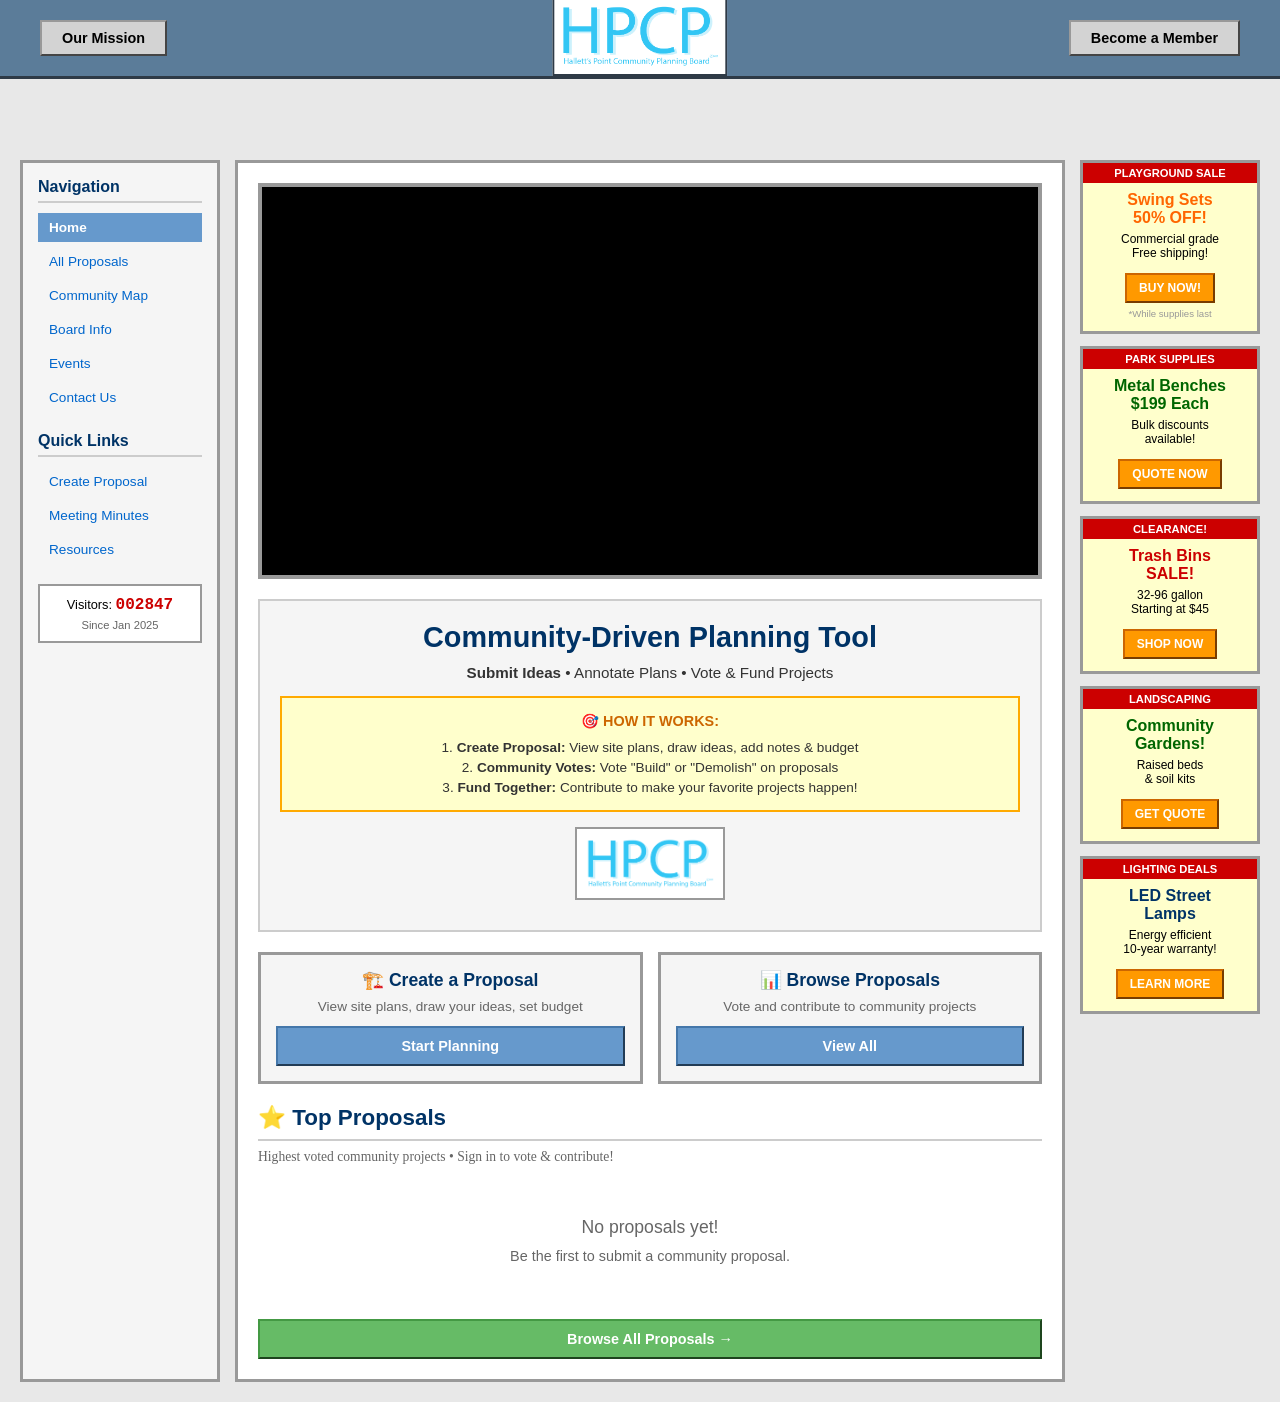
==== index.html @ b6b8f608 "11-30-25 Push" ====
<!DOCTYPE html>
<html lang="en">
<head>
    <meta charset="UTF-8">
    <meta name="viewport" content="width=device-width, initial-scale=1.0">
    <title>Hallet's Point Community Planning Tool</title>
    <link rel="stylesheet" href="styles.css">
    <style>
        /* Header styles - Early 2000s Forum Style */
        header {
            position: fixed;
            top: 0;
            left: 0;
            width: 100%;
            padding: 20px 40px;
            background: #5B7C99;
            display: flex;
            justify-content: space-between;
            align-items: center;
            z-index: 1000;
            border-bottom: 3px solid #2E3A46;
        }

        .logo-container {
            position: absolute;
            left: 50%;
            transform: translateX(-50%);
        }

        .logo-container img {
            height: 80px;
            border: 2px solid #2E3A46;
            background: white;
            padding: 5px;
        }

        .header-button {
            font-family: Verdana, Arial, sans-serif;
            font-size: 0.9rem;
            font-weight: bold;
            color: #000;
            background: #D3D3D3;
            border: 2px outset #999;
            padding: 8px 20px;
            cursor: pointer;
            transition: none;
        }

        .header-button:hover {
            background: #E8E8E8;
            border: 2px outset #AAA;
        }

        .header-button:active {
            border: 2px inset #999;
            background: #C0C0C0;
        }

        /* Main content area */
        main {
            padding-top: 140px;
            min-height: 100vh;
            background: #E8E8E8;
        }

        /* Video section */
        .video-section {
            position: relative;
            width: 100%;
            height: 100vh;
            margin-top: 120px;
            background: black;
            border: 3px solid #666;
        }

        .video-container {
            position: relative;
            width: 100%;
            height: 100vh;
            overflow: hidden;
        }

        .video-container video {
            position: absolute;
            top: 0;
            left: 0;
            width: 100%;
            height: 100%;
            object-fit: cover;
        }

        /* Menu boxes - Forum Style */
        .menu-container {
            display: flex;
            justify-content: center;
            align-items: center;
            gap: 40px;
            min-height: 100vh;
            padding: 80px 50px;
            background: #E8E8E8;
        }

        .menu-box {
            width: 450px;
            height: 400px;
            border: 3px solid #666;
            background: #F5F5F5;
            display: flex;
            flex-direction: column;
            align-items: center;
            justify-content: center;
            font-family: Verdana, Arial, sans-serif;
            font-size: 1.8rem;
            font-weight: bold;
            color: #003366;
            cursor: pointer;
            transition: none;
            text-align: center;
            padding: 40px;
            gap: 15px;
        }

        .menu-box-icon {
            width: 100px;
            height: 100px;
            margin-bottom: 10px;
            object-fit: contain;
            border: 2px solid #999;
            padding: 5px;
            background: white;
        }

        .menu-box-label {
            font-size: 1.1rem;
            font-weight: normal;
            margin-bottom: 5px;
            color: #666;
        }

        .menu-box:hover {
            background: #FFFFCC;
            border-color: #333;
        }

        .menu-box:active {
            background: #FFFF99;
            border: 3px inset #666;
        }

        /* Aerial image page */
        #aerial-page {
            position: fixed;
            top: 0;
            left: 0;
            width: 100%;
            height: 100%;
            background-image: url('aerial-imagery/site-aerial.jpg');
            background-size: cover;
            background-position: center;
            background-repeat: no-repeat;
            opacity: 1;
            display: none;
            z-index: 999;
        }

        #aerial-page.active {
            display: block;
        }

        #aerial-text {
            position: fixed;
            top: 50%;
            left: 50%;
            transform: translate(-50%, -50%);
            font-family: 'Myriad Pro', Arial, sans-serif;
            font-size: 5rem;
            font-weight: bold;
            color: yellow;
            text-align: center;
            display: none;
            z-index: 1001;
            white-space: nowrap;
            -webkit-text-stroke: 3px red;
            text-stroke: 3px red;
            paint-order: stroke fill;
        }

        #aerial-text.active {
            display: block;
        }

        main.hidden {
            display: none;
        }

        header.hidden {
            display: none;
        }

        #aerial-logo {
            position: fixed;
            bottom: 30px;
            left: 30px;
            z-index: 1001;
            display: none;
        }

        #aerial-logo.active {
            display: block;
        }

        #aerial-logo img {
            height: 80px;
        }

        /* Cursor animation container */
        .cursor-animation-container {
            position: fixed;
            top: 20px;
            left: 20px;
            width: 400px;
            height: 300px;
            border: 3px solid #000;
            box-shadow: 0 4px 12px rgba(0,0,0,0.2);
            z-index: 1002;
            display: none;
        }

        .cursor-animation-container.active {
            display: block;
        }

        .yellow-dot-demo {
            position: absolute;
            width: 40px;
            height: 40px;
            background-color: #FFD700;
            border-radius: 50%;
            border: 3px solid #333;
            top: 100px;
            left: 125px;
            transition: transform 0.3s ease;
            animation: dotPulse 4s infinite;
        }

        @keyframes dotPulse {
            0%, 42% {
                transform: scale(1);
            }
            48%, 62% {
                transform: scale(1.4);
            }
            70%, 100% {
                transform: scale(1);
            }
        }

        .cursor-demo {
            position: absolute;
            width: 25px;
            height: 25px;
            pointer-events: none;
            animation: cursorMove 4s infinite cubic-bezier(0.4, 0, 0.6, 1);
            z-index: 10;
        }

        .cursor-demo svg {
            width: 100%;
            height: 100%;
            filter: drop-shadow(2px 2px 4px rgba(0,0,0,0.3));
        }

        @keyframes cursorMove {
            0% {
                top: 189px;
                right: 40px;
            }
            35% {
                top: 140px;
                right: 125px;
            }
            45% {
                top: 105px;
                right: 205px;
            }
            65% {
                top: 105px;
                right: 205px;
            }
            75% {
                top: 140px;
                right: 125px;
            }
            100% {
                top: 189px;
                right: 40px;
            }
        }

        .cursor-demo::before {
            content: '';
            position: absolute;
            width: 100%;
            height: 100%;
            background: radial-gradient(circle, rgba(0,0,0,0.2) 0%, transparent 70%);
            transform: scale(0.5);
            animation: pulse 0.5s infinite;
        }

        @keyframes pulse {
            0% {
                opacity: 1;
            }
            100% {
                opacity: 0;
                transform: scale(1.5);
            }
        }

        /* Slideshow Page Styles */
        #slideshow-page {
            position: fixed;
            top: 0;
            left: 0;
            width: 100%;
            height: 100%;
            background: #000;
            z-index: 9999;
            overflow: hidden;
        }

        #slideshow-container {
            width: 100%;
            height: 100%;
            display: flex;
            align-items: center;
            justify-content: center;
            overflow: hidden;
        }

        #slideshow-images {
            display: flex;
            transition: transform 0.5s cubic-bezier(0.4, 0, 0.2, 1);
            height: 100vh;
        }

        #slideshow-images img {
            width: 100vw;
            height: 100vh;
            object-fit: cover;
            flex-shrink: 0;
        }

        #slideshow-nav {
            position: fixed;
            bottom: 40px;
            left: 50%;
            transform: translateX(-50%);
            display: flex;
            align-items: center;
            gap: 20px;
            background: #D3D3D3;
            padding: 10px 25px;
            border: 3px solid #666;
            z-index: 10000;
        }

        #slideshow-nav button {
            background: #999;
            color: black;
            border: 2px outset #777;
            width: 45px;
            height: 35px;
            font-size: 18px;
            font-weight: bold;
            cursor: pointer;
            transition: none;
            display: flex;
            align-items: center;
            justify-content: center;
        }

        #slideshow-nav button:hover {
            background: #AAA;
        }

        #slideshow-nav button:active {
            border: 2px inset #777;
            background: #888;
        }

        #slide-counter {
            font-family: Verdana, Arial, sans-serif;
            font-size: 14px;
            font-weight: bold;
            color: #000;
            min-width: 80px;
            text-align: center;
            background: white;
            padding: 5px 10px;
            border: 1px solid #666;
        }

        /* Annotation Toolbar - Forum Style */
        #annotation-toolbar {
            position: fixed;
            bottom: 120px;
            left: 50%;
            transform: translateX(-50%);
            display: flex;
            align-items: center;
            gap: 10px;
            background: #D3D3D3;
            padding: 10px 20px;
            border: 3px solid #666;
            z-index: 10001;
        }

        .tool-button {
            background: #999;
            border: 2px outset #777;
            width: 40px;
            height: 35px;
            cursor: pointer;
            display: flex;
            align-items: center;
            justify-content: center;
            font-size: 18px;
            transition: none;
        }

        .tool-button:hover {
            background: #AAA;
        }

        .tool-button:active {
            border: 2px inset #777;
        }

        .tool-button.active {
            background: #FFFFCC;
            border: 2px inset #777;
        }

        .tool-options {
            display: none;
            align-items: center;
            gap: 8px;
            padding-left: 10px;
            border-left: 2px solid #666;
        }

        .tool-options.active {
            display: flex;
        }

        .color-picker {
            width: 30px;
            height: 30px;
            border: 2px solid #333;
            cursor: pointer;
        }

        .thickness-slider {
            width: 80px;
        }

        .clear-btn {
            background: #CC3333;
            color: white;
            border: 2px outset #AA2222;
            padding: 6px 12px;
            cursor: pointer;
            font-size: 12px;
            font-weight: bold;
            transition: none;
        }

        .clear-btn:hover {
            background: #DD4444;
        }

        .clear-btn:active {
            border: 2px inset #AA2222;
        }

        /* Canvas overlay for drawings */
        .canvas-overlay {
            position: absolute;
            top: 0;
            left: 0;
            width: 100vw;
            height: 100vh;
            pointer-events: none;
        }

        .canvas-overlay.drawing {
            pointer-events: auto;
        }

        /* Sticky notes - Forum Style */
        .sticky-note {
            position: absolute;
            width: 200px;
            min-height: 150px;
            background: #FFFFCC;
            padding: 12px;
            border: 3px solid #999;
            cursor: move;
            z-index: 10002;
            font-family: Verdana, Arial, sans-serif;
            font-size: 12px;
        }

        .sticky-note textarea {
            width: 100%;
            height: 100px;
            border: 1px solid #999;
            background: white;
            resize: none;
            font-family: inherit;
            font-size: inherit;
            outline: none;
            padding: 3px;
        }

        .sticky-delete {
            position: absolute;
            top: 3px;
            right: 3px;
            background: #CC3333;
            color: white;
            border: 1px outset #AA2222;
            width: 18px;
            height: 18px;
            cursor: pointer;
            font-size: 12px;
            font-weight: bold;
            line-height: 1;
        }

        .sticky-delete:active {
            border: 1px inset #AA2222;
        }

        /* Submission Page Styles - Forum Style */
        #submission-page {
            position: fixed;
            top: 0;
            left: 0;
            width: 100%;
            height: 100%;
            background: #E8E8E8;
            z-index: 9999;
            overflow-y: auto;
        }

        .submission-header {
            background: #5B7C99;
            padding: 20px 40px;
            border-bottom: 3px solid #2E3A46;
            position: sticky;
            top: 0;
            z-index: 100;
        }

        .submission-header h1 {
            font-family: Verdana, Arial, sans-serif;
            color: white;
            font-size: 2rem;
            margin: 0 0 8px 0;
        }

        .submission-header p {
            font-family: Verdana, Arial, sans-serif;
            color: #E8E8E8;
            font-size: 0.95rem;
            margin: 0 0 15px 0;
        }

        .submission-actions {
            display: flex;
            gap: 10px;
            align-items: center;
        }

        .submission-btn {
            font-family: Verdana, Arial, sans-serif;
            font-size: 0.9rem;
            font-weight: bold;
            padding: 8px 20px;
            cursor: pointer;
            transition: none;
            border: 2px outset;
        }

        .back-btn {
            background: #D3D3D3;
            color: #000;
            border-color: #999;
        }

        .back-btn:hover {
            background: #E8E8E8;
        }

        .back-btn:active {
            border: 2px inset #999;
        }

        .download-btn {
            background: #6699CC;
            color: white;
            border-color: #4477AA;
        }

        .download-btn:hover {
            background: #7799DD;
        }

        .download-btn:active {
            border: 2px inset #4477AA;
        }

        .submit-btn {
            background: #66BB66;
            color: white;
            border-color: #449944;
        }

        .submit-btn:hover {
            background: #77CC77;
        }

        .submit-btn:active {
            border: 2px inset #449944;
        }

        #submission-content {
            padding: 30px 40px;
        }

        #annotated-slides-grid {
            display: grid;
            grid-template-columns: repeat(auto-fill, minmax(400px, 1fr));
            gap: 20px;
        }

        .submission-slide-card {
            background: white;
            border: 3px solid #999;
            overflow: hidden;
            transition: none;
        }

        .submission-slide-card:hover {
            border-color: #666;
        }

        .submission-slide-image {
            width: 100%;
            height: auto;
            display: block;
            position: relative;
            border-bottom: 2px solid #CCC;
        }

        .submission-slide-info {
            padding: 12px 15px;
            font-family: Verdana, Arial, sans-serif;
        }

        .submission-slide-title {
            font-size: 1.1rem;
            font-weight: bold;
            color: #003366;
            margin: 0 0 8px 0;
        }

        .submission-slide-meta {
            font-size: 0.85rem;
            color: #666;
            display: flex;
            gap: 10px;
            align-items: center;
            margin-bottom: 12px;
        }

        .slide-comment-section {
            margin-top: 12px;
            padding-top: 12px;
            border-top: 2px solid #CCC;
        }

        .slide-comment-label {
            font-size: 0.85rem;
            font-weight: bold;
            color: #333;
            margin-bottom: 6px;
        }

        .slide-comment-textarea {
            width: 100%;
            min-height: 70px;
            padding: 6px;
            border: 2px solid #999;
            font-family: Verdana, Arial, sans-serif;
            font-size: 0.85rem;
            resize: vertical;
            transition: none;
        }

        .slide-comment-textarea:focus {
            outline: none;
            border-color: #666;
        }

        .submission-badge {
            display: inline-block;
            padding: 3px 8px;
            font-size: 0.75rem;
            font-weight: bold;
            border: 1px solid;
        }

        .badge-drawing {
            background: #CCE5FF;
            color: #003366;
            border-color: #6699CC;
        }

        .badge-notes {
            background: #FFFFCC;
            color: #666600;
            border-color: #CCCC99;
        }

        .empty-state {
            text-align: center;
            padding: 80px 20px;
            font-family: Verdana, Arial, sans-serif;
        }

        .empty-state h2 {
            color: #666;
            font-size: 1.6rem;
            margin-bottom: 12px;
        }

        .empty-state p {
            color: #999;
            font-size: 1rem;
        }

        /* Developer Portal Styles - Forum Style */
        #developer-page {
            position: fixed;
            top: 0;
            left: 0;
            width: 100%;
            height: 100%;
            background: #E8E8E8;
            z-index: 9999;
            overflow-y: auto;
            display: none;
        }

        .developer-header {
            background: #5B7C99;
            color: white;
            padding: 25px 40px;
            border-bottom: 3px solid #2E3A46;
        }

        .developer-header h1 {
            font-family: Verdana, Arial, sans-serif;
            font-size: 2.2rem;
            margin: 0 0 8px 0;
        }

        .developer-header p {
            font-family: Verdana, Arial, sans-serif;
            font-size: 1rem;
            margin: 0;
            color: #E8E8E8;
        }

        .developer-stats {
            display: flex;
            gap: 20px;
            margin-top: 15px;
        }

        .stat-box {
            background: white;
            padding: 12px 20px;
            border: 2px solid #2E3A46;
        }

        .stat-number {
            font-size: 1.6rem;
            font-weight: bold;
            color: #003366;
        }

        .stat-label {
            font-size: 0.8rem;
            color: #666;
        }

        #developer-content {
            padding: 30px 40px;
        }

        .developer-close-btn {
            position: fixed;
            top: 15px;
            right: 15px;
            background: #D3D3D3;
            color: #000;
            border: 2px outset #999;
            padding: 8px 20px;
            font-weight: bold;
            font-family: Verdana, Arial, sans-serif;
            font-size: 0.9rem;
            cursor: pointer;
            z-index: 10001;
            transition: none;
        }

        .developer-close-btn:hover {
            background: #E8E8E8;
        }

        .developer-close-btn:active {
            border: 2px inset #999;
        }

        .submissions-list {
            display: flex;
            flex-direction: column;
            gap: 20px;
        }

        .submission-item {
            background: white;
            border: 3px solid #999;
            padding: 20px;
        }

        .submission-item-header {
            display: flex;
            justify-content: space-between;
            align-items: center;
            margin-bottom: 20px;
            padding-bottom: 15px;
            border-bottom: 2px solid #f0f0f0;
        }

        .submission-date {
            font-size: 1rem;
            color: #003366;
            font-weight: bold;
            font-family: Verdana, Arial, sans-serif;
        }

        .submission-count {
            font-size: 0.85rem;
            color: #666;
            font-weight: bold;
            font-family: Verdana, Arial, sans-serif;
        }

        .submission-slides {
            display: grid;
            grid-template-columns: repeat(auto-fill, minmax(300px, 1fr));
            gap: 15px;
        }

        /* Developer Bidding System - Forum Style */
        .developer-actions {
            margin-top: 12px;
            padding-top: 12px;
            border-top: 2px solid #CCC;
        }

        .bidding-section {
            display: flex;
            gap: 8px;
            align-items: center;
        }

        .bid-input-wrapper {
            flex: 1;
            position: relative;
        }

        .bid-input-wrapper::before {
            content: '$';
            position: absolute;
            left: 8px;
            top: 50%;
            transform: translateY(-50%);
            font-family: Verdana, Arial, sans-serif;
            font-weight: bold;
            color: #333;
            font-size: 0.9rem;
        }

        .bid-input {
            width: 100%;
            padding: 8px 8px 8px 22px;
            border: 2px solid #999;
            font-family: Verdana, Arial, sans-serif;
            font-size: 0.9rem;
            transition: none;
        }

        .bid-input:focus {
            outline: none;
            border-color: #666;
        }

        .bid-btn {
            font-family: Verdana, Arial, sans-serif;
            font-size: 0.85rem;
            font-weight: bold;
            padding: 8px 18px;
            cursor: pointer;
            transition: none;
            border: 2px outset #6699CC;
            background: #6699CC;
            color: white;
            white-space: nowrap;
        }

        .bid-btn:hover {
            background: #7799DD;
        }

        .bid-btn:active {
            border: 2px inset #6699CC;
        }

        .bid-status {
            margin-top: 10px;
            padding: 8px;
            font-family: Verdana, Arial, sans-serif;
            font-size: 0.85rem;
            display: flex;
            justify-content: space-between;
            align-items: center;
        }

        .bid-status.has-bid {
            background: #E8F4FF;
            border: 2px solid #6699CC;
        }

        .bid-status.winning-bid {
            background: #E8FFE8;
            border: 2px solid #66BB66;
        }

        .bid-amount {
            font-weight: bold;
            font-size: 1rem;
            color: #003366;
        }

        .winning-bid .bid-amount {
            color: #006600;
        }

        .winning-badge {
            background: #66BB66;
            color: white;
            padding: 3px 10px;
            font-size: 0.7rem;
            font-weight: bold;
            border: 1px solid #449944;
        }

        .remove-bid-btn {
            background: transparent;
            border: none;
            color: #CC3333;
            cursor: pointer;
            font-size: 1.1rem;
            font-weight: bold;
            padding: 4px 8px;
            transition: none;
        }

        .remove-bid-btn:hover {
            color: #FF0000;
        }

        .all-bids-section {
            margin-top: 12px;
            padding-top: 12px;
            border-top: 2px solid #CCC;
        }

        .all-bids-label {
            font-size: 0.8rem;
            font-weight: bold;
            color: #333;
            margin-bottom: 6px;
            font-family: Verdana, Arial, sans-serif;
        }

        .bid-list {
            display: flex;
            flex-direction: column;
            gap: 4px;
        }

        .bid-item {
            display: flex;
            justify-content: space-between;
            padding: 6px 10px;
            background: #F5F5F5;
            border: 1px solid #999;
            font-size: 0.8rem;
            font-family: Verdana, Arial, sans-serif;
        }

        .bid-item.lowest {
            background: #E8FFE8;
            border: 2px solid #66BB66;
        }

        .bid-item-amount {
            font-weight: bold;
            color: #003366;
        }

        .bid-item.lowest .bid-item-amount {
            color: #006600;
        }

        /* Back to Menu Button - Forum Style */
        .back-to-menu-btn {
            position: fixed;
            bottom: 20px;
            left: 20px;
            z-index: 10000;
            padding: 10px 20px;
            font-size: 16px;
            cursor: pointer;
            background: #D3D3D3;
            color: #000;
            border: 2px outset #999;
            font-weight: bold;
            font-family: Verdana, Arial, sans-serif;
            transition: none;
            display: none;
        }

        .back-to-menu-btn:hover {
            background: #E8E8E8;
        }

        .back-to-menu-btn:active {
            border: 2px inset #999;
        }

        .back-to-menu-btn.active {
            display: block;
        }

        /* Login Modal - Forum Style */
        .login-modal {
            position: fixed;
            top: 0;
            left: 0;
            width: 100%;
            height: 100%;
            background: rgba(0, 0, 0, 0.5);
            display: none;
            justify-content: center;
            align-items: center;
            z-index: 10002;
        }

        .login-modal.active {
            display: flex;
        }

        .login-box {
            background: #E8E8E8;
            padding: 25px;
            border: 3px solid #666;
            width: 380px;
            max-width: 90%;
        }

        .login-header {
            text-align: center;
            margin-bottom: 20px;
            background: #5B7C99;
            padding: 15px;
            margin: -25px -25px 20px -25px;
            border-bottom: 3px solid #2E3A46;
        }

        .login-header h2 {
            font-family: Verdana, Arial, sans-serif;
            color: white;
            font-size: 1.6rem;
            margin: 0 0 5px 0;
        }

        .login-header p {
            font-family: Verdana, Arial, sans-serif;
            color: #E8E8E8;
            font-size: 0.85rem;
            margin: 0;
        }

        .login-form {
            display: flex;
            flex-direction: column;
            gap: 15px;
        }

        .form-group {
            display: flex;
            flex-direction: column;
            gap: 5px;
        }

        .form-label {
            font-family: Verdana, Arial, sans-serif;
            font-size: 0.85rem;
            font-weight: bold;
            color: #000;
        }

        .form-input {
            font-family: Verdana, Arial, sans-serif;
            padding: 8px;
            border: 2px solid #999;
            font-size: 0.9rem;
            transition: none;
        }

        .form-input:focus {
            outline: none;
            border-color: #666;
        }

        .login-error {
            color: #CC0000;
            font-size: 0.85rem;
            text-align: center;
            display: none;
            font-family: Verdana, Arial, sans-serif;
            font-weight: bold;
            background: #FFEEEE;
            padding: 8px;
            border: 2px solid #CC0000;
        }

        .login-error.active {
            display: block;
        }

        .login-buttons {
            display: flex;
            gap: 8px;
            margin-top: 10px;
        }

        .login-btn {
            flex: 1;
            font-family: Verdana, Arial, sans-serif;
            font-size: 0.9rem;
            font-weight: bold;
            padding: 8px;
            cursor: pointer;
            transition: none;
            border: 2px outset;
        }

        .login-btn-primary {
            background: #6699CC;
            color: white;
            border-color: #4477AA;
        }

        .login-btn-primary:hover {
            background: #7799DD;
        }

        .login-btn-primary:active {
            border: 2px inset #4477AA;
        }

        .login-btn-secondary {
            background: #D3D3D3;
            color: #000;
            border-color: #999;
        }

        .login-btn-secondary:hover {
            background: #E8E8E8;
        }

        .login-btn-secondary:active {
            border: 2px inset #999;
        }

        .preset-amount-btn {
            font-family: Verdana, Arial, sans-serif;
            padding: 10px;
            font-size: 0.9rem;
            font-weight: bold;
            background: #F0F0F0;
            border: 2px outset #999;
            cursor: pointer;
            color: #003366;
        }

        .preset-amount-btn:hover {
            background: #E0E0E0;
        }

        .preset-amount-btn:active,
        .preset-amount-btn.selected {
            border: 2px inset #999;
            background: #66BB66;
            color: white;
        }

        /* Shake animation for login error */
        @keyframes shake {
            0%, 100% { transform: translateX(0); }
            10%, 30%, 50%, 70%, 90% { transform: translateX(-10px); }
            20%, 40%, 60%, 80% { transform: translateX(10px); }
        }

        /* Form Pages - Forum Style */
        .form-page {
            position: fixed;
            top: 0;
            left: 0;
            width: 100%;
            height: 100%;
            background: #E8E8E8;
            z-index: 10003;
            overflow-y: auto;
            display: none;
        }

        .form-page.active {
            display: block;
        }

        /* Ensure main content is properly hidden */
        main.page-hidden {
            display: none !important;
        }

        header.page-hidden {
            display: none !important;
        }

        .form-page-header {
            background: #5B7C99;
            color: white;
            padding: 25px 40px;
            border-bottom: 3px solid #2E3A46;
            position: relative;
        }

        .form-page-close {
            position: absolute;
            top: 15px;
            right: 15px;
            background: #D3D3D3;
            color: #000;
            border: 2px outset #999;
            padding: 8px 20px;
            font-weight: bold;
            cursor: pointer;
            transition: none;
            font-family: Verdana, Arial, sans-serif;
            font-size: 0.9rem;
        }

        .form-page-close:hover {
            background: #E8E8E8;
        }

        .form-page-close:active {
            border: 2px inset #999;
        }

        .form-page-header h1 {
            font-family: Verdana, Arial, sans-serif;
            font-size: 2.2rem;
            margin: 0 0 8px 0;
        }

        .form-page-header p {
            font-family: Verdana, Arial, sans-serif;
            font-size: 1rem;
            margin: 0;
            color: #E8E8E8;
        }

        .form-page-content {
            max-width: 750px;
            margin: 30px auto;
            padding: 0 20px;
        }

        .form-container {
            background: white;
            border: 3px solid #999;
            padding: 25px;
        }

        .form-row {
            display: grid;
            grid-template-columns: 1fr 1fr;
            gap: 15px;
            margin-bottom: 15px;
        }

        .form-field {
            margin-bottom: 15px;
        }

        .form-field label {
            display: block;
            font-family: Verdana, Arial, sans-serif;
            font-size: 0.85rem;
            font-weight: bold;
            color: #000;
            margin-bottom: 5px;
        }

        .form-field input,
        .form-field textarea {
            width: 100%;
            padding: 8px;
            border: 2px solid #999;
            font-family: Verdana, Arial, sans-serif;
            font-size: 0.9rem;
            transition: none;
        }

        .form-field input:focus,
        .form-field textarea:focus {
            outline: none;
            border-color: #666;
        }

        .form-field textarea {
            resize: vertical;
            min-height: 90px;
        }

        .form-submit {
            background: #6699CC;
            color: white;
            border: 2px outset #4477AA;
            padding: 10px 30px;
            font-family: Verdana, Arial, sans-serif;
            font-size: 1rem;
            font-weight: bold;
            cursor: pointer;
            transition: none;
            width: 100%;
        }

        .form-submit:hover {
            background: #7799DD;
        }

        .form-submit:active {
            border: 2px inset #4477AA;
        }

        .content-section {
            background: white;
            border: 3px solid #999;
            padding: 25px;
            margin-bottom: 20px;
        }

        .content-section h2 {
            font-family: Verdana, Arial, sans-serif;
            color: #003366;
            font-size: 1.6rem;
            margin: 0 0 15px 0;
            padding-bottom: 8px;
            border-bottom: 2px solid #CCC;
        }

        .content-section p {
            font-family: Verdana, Arial, sans-serif;
            color: #333;
            font-size: 0.95rem;
            line-height: 1.6;
            margin-bottom: 15px;
        }

        .content-section ul {
            font-family: Verdana, Arial, sans-serif;
            color: #333;
            font-size: 0.95rem;
            line-height: 1.6;
            margin-left: 25px;
            margin-bottom: 15px;
        }

        .content-section li {
            margin-bottom: 8px;
        }

        /* New Landing Page Layout */
        .main-layout {
            display: grid;
            grid-template-columns: 200px 1fr 180px;
            gap: 15px;
            max-width: 1400px;
            margin: 0 auto;
            padding: 20px;
        }

        /* Left Sidebar */
        .left-sidebar {
            background: #F5F5F5;
            border: 3px solid #999;
            padding: 15px;
        }

        .nav-section {
            margin-bottom: 20px;
        }

        .nav-section h3 {
            font-family: Verdana, Arial, sans-serif;
            font-size: 1rem;
            color: #003366;
            margin: 0 0 10px 0;
            padding-bottom: 5px;
            border-bottom: 2px solid #CCC;
        }

        .nav-links {
            list-style: none;
            padding: 0;
            margin: 0;
        }

        .nav-links li {
            margin-bottom: 5px;
        }

        .nav-links a {
            display: block;
            padding: 6px 10px;
            font-family: Verdana, Arial, sans-serif;
            font-size: 0.85rem;
            color: #0066CC;
            text-decoration: none;
            border: 1px solid transparent;
        }

        .nav-links a:hover {
            background: #FFFFCC;
            border: 1px solid #999;
        }

        .nav-links a.active {
            background: #6699CC;
            color: white;
            font-weight: bold;
        }

        .visitor-counter {
            margin-top: 20px;
            padding: 10px;
            background: white;
            border: 2px solid #999;
            text-align: center;
            font-family: Verdana, Arial, sans-serif;
            font-size: 0.8rem;
        }

        .counter-number {
            font-family: 'Courier New', monospace;
            font-weight: bold;
            color: #CC0000;
            font-size: 1rem;
        }

        /* Center Content */
        .center-content {
            background: white;
            border: 3px solid #999;
            padding: 20px;
        }

        .video-box {
            margin-bottom: 20px;
            background: black;
            border: 2px solid #999;
        }

        .welcome-box {
            background: #F5F5F5;
            border: 2px solid #CCC;
            padding: 20px;
            margin-bottom: 20px;
            text-align: center;
        }

        .welcome-box h1 {
            font-family: Verdana, Arial, sans-serif;
            font-size: 1.8rem;
            color: #003366;
            margin: 0 0 10px 0;
        }

        .welcome-box p {
            font-family: Verdana, Arial, sans-serif;
            font-size: 0.95rem;
            color: #333;
            margin: 0;
        }

        .calendar-section {
            margin-bottom: 20px;
        }

        .calendar-section h2 {
            font-family: Verdana, Arial, sans-serif;
            font-size: 1.4rem;
            color: #003366;
            margin: 0 0 15px 0;
            padding-bottom: 8px;
            border-bottom: 2px solid #CCC;
        }

        .calendar-grid {
            display: grid;
            grid-template-columns: repeat(7, 1fr);
            gap: 2px;
            background: #999;
            border: 2px solid #999;
            margin-bottom: 20px;
        }

        .calendar-header {
            background: #5B7C99;
            color: white;
            padding: 8px 4px;
            text-align: center;
            font-family: Verdana, Arial, sans-serif;
            font-size: 0.8rem;
            font-weight: bold;
        }

        .calendar-day {
            background: white;
            padding: 8px 4px;
            min-height: 40px;
            font-family: Verdana, Arial, sans-serif;
            font-size: 0.85rem;
            position: relative;
        }

        .calendar-day.empty {
            background: #E8E8E8;
        }

        .calendar-day.has-event {
            background: #FFFFCC;
            font-weight: bold;
        }

        .event-dot {
            position: absolute;
            top: 4px;
            right: 4px;
            width: 6px;
            height: 6px;
            background: #CC0000;
            border-radius: 50%;
        }

        .events-list h3 {
            font-family: Verdana, Arial, sans-serif;
            font-size: 1.2rem;
            color: #003366;
            margin: 0 0 12px 0;
            padding-bottom: 6px;
            border-bottom: 2px solid #CCC;
        }

        .event-item {
            padding: 10px;
            margin-bottom: 8px;
            background: #F5F5F5;
            border: 2px solid #CCC;
        }

        .event-date {
            font-family: Verdana, Arial, sans-serif;
            font-size: 0.75rem;
            color: #CC0000;
            font-weight: bold;
            margin-bottom: 4px;
        }

        .event-title {
            font-family: Verdana, Arial, sans-serif;
            font-size: 0.9rem;
            color: #003366;
            font-weight: bold;
            margin-bottom: 3px;
        }

        .event-details {
            font-family: Verdana, Arial, sans-serif;
            font-size: 0.75rem;
            color: #666;
        }

        /* Right Sidebar - Ads */
        .right-sidebar {
            display: flex;
            flex-direction: column;
            gap: 12px;
        }

        .ad-box {
            background: #FFFFCC;
            border: 3px solid #999;
            padding: 12px;
            text-align: center;
            font-family: Verdana, Arial, sans-serif;
        }

        .ad-header {
            background: #CC0000;
            color: white;
            padding: 4px;
            font-size: 0.7rem;
            font-weight: bold;
            margin: -12px -12px 8px -12px;
        }

        .ad-button {
            background: #FF9900;
            color: white;
            border: 2px outset #CC6600;
            padding: 6px 12px;
            font-family: Verdana, Arial, sans-serif;
            font-size: 0.75rem;
            font-weight: bold;
            cursor: pointer;
            margin-top: 8px;
        }

        .ad-button:hover {
            background: #FFAA00;
        }

        .ad-button:active {
            border: 2px inset #CC6600;
        }

        /* Action Boxes */
        .action-boxes {
            display: grid;
            grid-template-columns: 1fr 1fr;
            gap: 15px;
            margin-bottom: 20px;
        }

        .action-box {
            background: #F5F5F5;
            border: 3px solid #999;
            padding: 15px;
            text-align: center;
        }

        .action-box h3 {
            font-family: Verdana, Arial, sans-serif;
            font-size: 1.1rem;
            color: #003366;
            margin: 0 0 8px 0;
        }

        .action-box p {
            font-family: Verdana, Arial, sans-serif;
            font-size: 0.85rem;
            color: #666;
            margin: 0 0 12px 0;
        }

        .action-button {
            background: #6699CC;
            color: white;
            border: 2px outset #4477AA;
            padding: 10px 20px;
            font-family: Verdana, Arial, sans-serif;
            font-size: 0.9rem;
            font-weight: bold;
            cursor: pointer;
            width: 100%;
        }

        .action-button:hover {
            background: #7799DD;
        }

        .action-button:active {
            border: 2px inset #4477AA;
        }

        /* Recent Submissions */
        .recent-submissions {
            margin-top: 20px;
        }

        .recent-submissions h2 {
            font-family: Verdana, Arial, sans-serif;
            font-size: 1.4rem;
            color: #003366;
            margin: 0 0 8px 0;
            padding-bottom: 8px;
            border-bottom: 2px solid #CCC;
        }

        .submission-preview {
            margin-bottom: 12px;
        }

        .preview-item {
            display: flex;
            justify-content: space-between;
            align-items: center;
            padding: 10px;
            margin-bottom: 6px;
            background: #F5F5F5;
            border: 2px solid #CCC;
            font-family: Verdana, Arial, sans-serif;
            font-size: 0.8rem;
        }

        .preview-date {
            color: #CC0000;
            font-weight: bold;
            min-width: 90px;
        }

        .preview-title {
            flex: 1;
            padding: 0 10px;
            color: #333;
        }

        .preview-status {
            padding: 4px 10px;
            font-weight: bold;
            font-size: 0.7rem;
            white-space: nowrap;
        }

        .status-new {
            background: #FFFFCC;
            color: #CC6600;
            border: 1px solid #FFAA00;
        }

        .status-reviewed {
            background: #E8FFE8;
            color: #006600;
            border: 1px solid #66BB66;
        }

        .view-all-btn {
            background: #66BB66;
            color: white;
            border: 2px outset #449944;
            padding: 10px;
            font-family: Verdana, Arial, sans-serif;
            font-size: 0.9rem;
            font-weight: bold;
            cursor: pointer;
            width: 100%;
        }

        .view-all-btn:hover {
            background: #77CC77;
        }

        .view-all-btn:active {
            border: 2px inset #449944;
        }

        /* Proposal Cards */
        .proposals-list {
            display: flex;
            flex-direction: column;
            gap: 15px;
            margin-bottom: 15px;
        }

        .proposal-card {
            background: white;
            border: 3px solid #999;
            padding: 15px;
            font-family: Verdana, Arial, sans-serif;
        }

        .proposal-header {
            display: flex;
            justify-content: space-between;
            align-items: flex-start;
            margin-bottom: 12px;
            padding-bottom: 12px;
            border-bottom: 2px solid #CCC;
        }

        .proposal-title {
            font-size: 1.1rem;
            font-weight: bold;
            color: #003366;
            margin: 0 0 5px 0;
        }

        .proposal-meta {
            font-size: 0.75rem;
            color: #666;
        }

        .proposal-budget {
            text-align: right;
            font-size: 0.9rem;
        }

        .budget-label {
            color: #666;
            font-size: 0.75rem;
        }

        .budget-amount {
            font-weight: bold;
            color: #CC6600;
            font-size: 1.2rem;
        }

        .proposal-description {
            font-size: 0.85rem;
            color: #333;
            margin-bottom: 12px;
            line-height: 1.4;
        }

        .proposal-images {
            display: flex;
            gap: 8px;
            margin-bottom: 12px;
            overflow-x: auto;
        }

        .proposal-thumbnail {
            width: 80px;
            height: 60px;
            object-fit: cover;
            border: 2px solid #999;
            cursor: pointer;
        }

        .proposal-thumbnail:hover {
            border-color: #666;
        }

        /* Funding Progress Bar (GoFundMe style) */
        .funding-section {
            background: #F9F9F9;
            border: 2px solid #DDD;
            padding: 12px;
            margin-bottom: 12px;
        }

        .funding-progress-bar {
            width: 100%;
            height: 30px;
            background: #E8E8E8;
            border: 2px inset #999;
            margin: 8px 0;
            position: relative;
            overflow: hidden;
        }

        .funding-progress-fill {
            height: 100%;
            background: linear-gradient(to right, #66BB66, #88DD88);
            transition: width 0.3s ease;
            position: relative;
        }

        .funding-stats {
            display: flex;
            justify-content: space-between;
            font-size: 0.85rem;
            margin-top: 5px;
        }

        .funding-raised {
            font-weight: bold;
            color: #006600;
        }

        .funding-backers {
            color: #666;
        }

        .contribute-btn {
            background: #66BB66;
            color: white;
            border: 2px outset #449944;
            padding: 8px 16px;
            font-family: Verdana, Arial, sans-serif;
            font-size: 0.85rem;
            font-weight: bold;
            cursor: pointer;
            width: 100%;
            margin-top: 8px;
        }

        .contribute-btn:hover {
            background: #77CC77;
        }

        .contribute-btn:active {
            border: 2px inset #449944;
        }

        /* Voting Section (Reddit style) */
        .voting-section {
            display: flex;
            justify-content: center;
            gap: 20px;
            padding-top: 12px;
            border-top: 2px solid #CCC;
        }

        .vote-group {
            display: flex;
            flex-direction: column;
            align-items: center;
            gap: 5px;
        }

        .vote-btn {
            font-family: Verdana, Arial, sans-serif;
            font-size: 0.75rem;
            width: 100px;
            height: 45px;
            cursor: pointer;
            border: 2px outset;
            font-weight: bold;
            display: flex;
            align-items: center;
            justify-content: center;
            gap: 5px;
        }

        .vote-build {
            background: #66BB66;
            color: white;
            border-color: #449944;
        }

        .vote-build:hover {
            background: #77CC77;
        }

        .vote-build:active {
            border: 2px inset #449944;
        }

        .vote-demolish {
            background: #CC3333;
            color: white;
            border-color: #AA2222;
        }

        .vote-demolish:hover {
            background: #DD4444;
        }

        .vote-demolish:active {
            border: 2px inset #AA2222;
        }

        .vote-count {
            font-size: 1.2rem;
            font-weight: bold;
            color: #003366;
        }

        .vote-label {
            font-size: 0.7rem;
            color: #666;
            text-transform: uppercase;
        }

        @media (max-width: 768px) {
            .form-row {
                grid-template-columns: 1fr;
            }

            .form-page-header {
                padding: 30px 20px;
            }

            .form-page-header h1 {
                font-size: 2rem;
            }

            .form-container {
                padding: 30px 20px;
            }
        }

        @media (max-width: 1600px) {
            #aerial-text {
                font-size: 4rem;
            }
            .cursor-animation-container {
                width: 350px;
                height: 262px;
            }
        }

        @media (max-width: 768px) {
            #aerial-text {
                font-size: 2.5rem;
                white-space: normal;
            }
        }

        @media (max-width: 480px) {
            #aerial-text {
                font-size: 2rem;
            }
        }

        /* Mobile responsive */
        @media (max-width: 1600px) {
            .menu-container {
                gap: 50px;
            }
            .menu-box {
                width: 400px;
                height: 380px;
                font-size: 2rem;
            }
            .menu-box-icon {
                width: 100px;
                height: 100px;
            }
            .menu-box-label {
                font-size: 1.3rem;
            }
        }

        @media (max-width: 768px) {
            header {
                padding: 20px 30px;
            }
            .logo-container img {
                height: 60px;
            }
            .header-button {
                font-size: 0.9rem;
                padding: 10px 20px;
            }
            .video-section {
                margin-top: 120px;
            }
            .menu-container {
                flex-direction: column;
                gap: 30px;
                align-items: center;
                padding: 60px 30px;
            }
            .menu-box {
                width: 300px;
                height: 250px;
                font-size: 1.4rem;
                gap: 15px;
            }
            .menu-box-icon {
                width: 80px;
                height: 80px;
            }
            .menu-box-label {
                font-size: 0.9rem;
            }
        }

        @media (max-width: 480px) {
            .logo-container img {
                height: 50px;
            }
            .header-button {
                font-size: 0.8rem;
                padding: 8px 15px;
            }
            .menu-box {
                width: 260px;
                height: 220px;
                font-size: 1.2rem;
                gap: 10px;
            }
            .menu-box-icon {
                width: 60px;
                height: 60px;
            }
            .menu-box-label {
                font-size: 0.8rem;
            }
        }
    </style>
</head>
<body>
    <!-- Aerial image page -->
    <div id="aerial-page"></div>
    <div id="aerial-text">Sketch, comment, suggest, ideate...</div>
    <div id="aerial-logo">
        <img src="HPCP Logo.png" alt="HPCP Logo">
    </div>

    <!-- Cursor Animation Demo -->
    <div class="cursor-animation-container" id="cursor-demo">
        <div class="yellow-dot-demo"></div>
        <div class="cursor-demo">
            <svg viewBox="0 0 24 24" fill="none" xmlns="http://www.w3.org/2000/svg">
                <!-- Solid black cursor matching reference -->
                <path d="M4 2 L4 20 L9 14 L14 22 L18 20 L12 12 L20 12 Z"
                      fill="black"/>
            </svg>
        </div>
    </div>

    <!-- Slideshow Page for Point 9 -->
    <div id="slideshow-page" style="display: none;">
        <button id="close-slideshow" style="position: fixed; top: 20px; right: 20px; z-index: 10000; padding: 12px 20px; font-size: 16px; cursor: pointer; font-family: Verdana, Arial, sans-serif; font-weight: bold; background: #D3D3D3; border: 2px outset #999; color: #000;">Close</button>
        <button id="view-submission" style="position: fixed; top: 20px; right: 150px; z-index: 10000; padding: 12px 20px; font-size: 16px; cursor: pointer; font-family: Verdana, Arial, sans-serif; font-weight: bold; background: #66BB66; color: white; border: 2px outset #449944;">Create Proposal →</button>
        <div id="slideshow-container">
            <div id="slideshow-images"></div>
            <div id="annotations-container"></div>
        </div>

        <!-- Annotation Toolbar -->
        <div id="annotation-toolbar">
            <button class="tool-button" id="pen-tool" title="Drawing Pen">✏️</button>
            <div class="tool-options" id="pen-options">
                <input type="color" id="pen-color" class="color-picker" value="#000000">
                <input type="range" id="pen-thickness" class="thickness-slider" min="1" max="20" value="3">
            </div>

            <button class="tool-button" id="eraser-tool" title="Eraser">🧹</button>
            <div class="tool-options" id="eraser-options">
                <input type="range" id="eraser-thickness" class="thickness-slider" min="5" max="50" value="20">
                <button class="clear-btn" id="clear-all">Clear All</button>
            </div>

            <button class="tool-button" id="sticky-tool" title="Add Sticky Note">📝</button>
        </div>

        <div id="slideshow-nav">
            <button id="prev-slide">←</button>
            <span id="slide-counter">1 / 27</span>
            <button id="next-slide">→</button>
        </div>
    </div>

    <!-- Submission Compilation Page -->
    <div id="submission-page" style="display: none;">
        <div class="submission-header">
            <h1>Create Your Proposal</h1>
            <p>Review annotations, set budget, add reference photos, and submit to the community</p>
            <div class="submission-actions">
                <button id="back-to-slideshow" class="submission-btn back-btn">← Back to Edit</button>
                <button id="download-submission" class="submission-btn download-btn">Download Copy</button>
                <button id="submit-to-community" class="submission-btn submit-btn">Submit to Community</button>
            </div>
        </div>
        <div id="submission-content">
            <!-- Proposal Details Form -->
            <div style="background: white; border: 3px solid #999; padding: 20px; margin-bottom: 20px;">
                <h2 style="font-family: Verdana, Arial, sans-serif; color: #003366; margin: 0 0 15px 0;">Proposal Details</h2>

                <div style="margin-bottom: 15px;">
                    <label style="display: block; font-family: Verdana, Arial, sans-serif; font-weight: bold; color: #333; margin-bottom: 5px;">Proposal Title *</label>
                    <input type="text" id="proposal-title" placeholder="e.g., New Community Garden at Main Plaza" style="width: 100%; padding: 8px; border: 2px solid #999; font-family: Verdana, Arial, sans-serif; font-size: 0.9rem;">
                </div>

                <div style="margin-bottom: 15px;">
                    <label style="display: block; font-family: Verdana, Arial, sans-serif; font-weight: bold; color: #333; margin-bottom: 5px;">Project Budget *</label>
                    <div style="display: flex; align-items: center; gap: 10px;">
                        <span style="font-family: Verdana, Arial, sans-serif; font-weight: bold; font-size: 1.2rem; color: #333;">$</span>
                        <input type="number" id="proposal-budget" placeholder="25000" min="0" step="100" style="flex: 1; padding: 8px; border: 2px solid #999; font-family: Verdana, Arial, sans-serif; font-size: 0.9rem;">
                    </div>
                    <p style="font-size: 0.75rem; color: #666; margin: 5px 0 0 0;">This becomes your funding goal for community contributions</p>
                </div>

                <div style="margin-bottom: 15px;">
                    <label style="display: block; font-family: Verdana, Arial, sans-serif; font-weight: bold; color: #333; margin-bottom: 5px;">Description *</label>
                    <textarea id="proposal-description" placeholder="Describe your proposal, why it's needed, and how it benefits the community..." style="width: 100%; min-height: 100px; padding: 8px; border: 2px solid #999; font-family: Verdana, Arial, sans-serif; font-size: 0.9rem; resize: vertical;"></textarea>
                </div>

                <div style="margin-bottom: 15px;">
                    <label style="display: block; font-family: Verdana, Arial, sans-serif; font-weight: bold; color: #333; margin-bottom: 5px;">Reference Photos (Optional)</label>
                    <input type="file" id="reference-photos" multiple accept="image/*" style="width: 100%; padding: 8px; border: 2px solid #999; font-family: Verdana, Arial, sans-serif; font-size: 0.85rem; background: white;">
                    <p style="font-size: 0.75rem; color: #666; margin: 5px 0 0 0;">Add inspiration photos, examples, or reference images (Max 5 photos)</p>
                    <div id="photo-preview" style="display: flex; gap: 10px; margin-top: 10px; flex-wrap: wrap;"></div>
                </div>
            </div>

            <h2 style="font-family: Verdana, Arial, sans-serif; color: #003366; margin: 0 0 15px 0;">Your Annotated Slides</h2>
            <div id="annotated-slides-grid"></div>
        </div>
    </div>

    <!-- Back to Menu Button -->
    <button class="back-to-menu-btn" id="back-to-menu">← Back to Menu</button>

    <!-- Hidden trigger buttons for map functionality -->
    <button id="menu-community" style="display: none;"></button>
    <button id="menu-board" style="display: none;"></button>

    <!-- Browse All Proposals Page -->
    <div class="form-page" id="browse-proposals-page">
        <div class="form-page-header">
            <button class="form-page-close" id="close-browse-proposals">Back to Home</button>
            <h1>Browse All Proposals</h1>
            <p>Vote and contribute to community projects</p>
        </div>
        <div class="form-page-content">
            <div class="content-section">
                <div id="all-proposals-list" style="display: flex; flex-direction: column; gap: 20px;">
                    <!-- All proposals will be loaded here -->
                </div>
            </div>
        </div>
    </div>

    <!-- Sign In Modal -->
    <div class="login-modal" id="signin-modal">
        <div class="login-box">
            <div class="login-header">
                <h2>Sign In Required</h2>
                <p>Please sign in to vote or contribute to proposals</p>
            </div>
            <form class="login-form" id="signin-form">
                <div class="form-group">
                    <label class="form-label" for="signin-username">Username (Email)</label>
                    <input type="email" class="form-input" id="signin-username" placeholder="Enter your email" required>
                </div>
                <div class="form-group">
                    <label class="form-label" for="signin-password">Password</label>
                    <input type="password" class="form-input" id="signin-password" placeholder="Enter password" required>
                </div>
                <div class="login-error" id="signin-error">
                    Invalid username or password. Please try again.
                </div>
                <div class="login-buttons">
                    <button type="button" class="login-btn login-btn-secondary" id="signin-cancel">Cancel</button>
                    <button type="submit" class="login-btn login-btn-primary">Sign In</button>
                </div>
            </form>
            <p style="text-align: center; margin-top: 15px; font-size: 0.85rem; color: #666;">
                Demo credentials: user@halletts.org / password
            </p>
        </div>
    </div>

    <!-- Vote Modal -->
    <div class="login-modal" id="vote-modal">
        <div class="login-box" style="max-width: 600px;">
            <div class="login-header">
                <h2 id="vote-modal-title">Cast Your Vote</h2>
            </div>
            <div style="padding: 20px; background: #F5F5F5; border: 2px inset #CCC; margin: 15px 0;">
                <div id="vote-modal-image" style="margin-bottom: 15px; text-align: center;">
                    <!-- Project image will be inserted here -->
                </div>
                <div style="font-family: Verdana, Arial, sans-serif;">
                    <p style="font-size: 0.85rem; color: #666; margin-bottom: 8px;">Project Description:</p>
                    <p id="vote-modal-description" style="font-size: 0.9rem; color: #333; line-height: 1.4; margin-bottom: 12px;"></p>
                    <p style="font-size: 0.85rem; color: #666; margin-bottom: 5px;">Budget:</p>
                    <p id="vote-modal-budget" style="font-size: 1.1rem; font-weight: bold; color: #CC6600;"></p>
                </div>
            </div>
            <p id="vote-modal-question" style="text-align: center; font-size: 1rem; font-weight: bold; margin: 15px 0; font-family: Verdana, Arial, sans-serif;"></p>
            <div class="login-buttons">
                <button type="button" class="login-btn login-btn-secondary" id="vote-cancel">Cancel</button>
                <button type="button" class="login-btn login-btn-primary" id="vote-confirm">Confirm Vote</button>
            </div>
        </div>
    </div>

    <!-- Contribution Modal -->
    <div class="login-modal" id="contribution-modal">
        <div class="login-box" style="max-width: 600px;">
            <div class="login-header">
                <h2 id="contribution-modal-title">Contribute to Project</h2>
            </div>
            <div style="padding: 20px; background: #F5F5F5; border: 2px inset #CCC; margin: 15px 0;">
                <div id="contribution-modal-image" style="margin-bottom: 15px; text-align: center;">
                    <!-- Project image will be inserted here -->
                </div>
                <div style="font-family: Verdana, Arial, sans-serif;">
                    <p style="font-size: 0.85rem; color: #666; margin-bottom: 8px;">Project Description:</p>
                    <p id="contribution-modal-description" style="font-size: 0.9rem; color: #333; line-height: 1.4; margin-bottom: 12px;"></p>
                    <div style="display: grid; grid-template-columns: 1fr 1fr; gap: 10px; margin-top: 12px;">
                        <div>
                            <p style="font-size: 0.75rem; color: #666;">Budget:</p>
                            <p id="contribution-modal-budget" style="font-size: 1rem; font-weight: bold; color: #CC6600;"></p>
                        </div>
                        <div>
                            <p style="font-size: 0.75rem; color: #666;">Already Raised:</p>
                            <p id="contribution-modal-raised" style="font-size: 1rem; font-weight: bold; color: #66BB66;"></p>
                        </div>
                        <div>
                            <p style="font-size: 0.75rem; color: #666;">Remaining:</p>
                            <p id="contribution-modal-remaining" style="font-size: 1rem; font-weight: bold; color: #003366;"></p>
                        </div>
                        <div>
                            <p style="font-size: 0.75rem; color: #666;">Backers:</p>
                            <p id="contribution-modal-backers" style="font-size: 1rem; font-weight: bold; color: #666;"></p>
                        </div>
                    </div>
                </div>
            </div>
            <div class="form-group" style="margin: 15px 0;">
                <label class="form-label">Select Amount</label>
                <div style="display: grid; grid-template-columns: repeat(3, 1fr); gap: 8px; margin-bottom: 10px;">
                    <button type="button" class="preset-amount-btn" data-amount="5">$5</button>
                    <button type="button" class="preset-amount-btn" data-amount="10">$10</button>
                    <button type="button" class="preset-amount-btn" data-amount="15">$15</button>
                    <button type="button" class="preset-amount-btn" data-amount="25">$25</button>
                    <button type="button" class="preset-amount-btn" data-amount="50">$50</button>
                    <button type="button" class="preset-amount-btn" data-amount="100">$100</button>
                </div>
                <label class="form-label" for="contribution-amount">Or Enter Custom Amount ($)</label>
                <input type="number" class="form-input" id="contribution-amount" placeholder="Enter amount" min="1" step="1" value="100">
            </div>
            <div class="login-buttons">
                <button type="button" class="login-btn login-btn-secondary" id="contribution-cancel">Cancel</button>
                <button type="button" class="login-btn login-btn-primary" id="contribution-continue">Continue to Payment</button>
            </div>
        </div>
    </div>

    <!-- Payment Modal -->
    <div class="login-modal" id="payment-modal">
        <div class="login-box" style="max-width: 500px;">
            <div class="login-header">
                <h2>Payment Information</h2>
                <p id="payment-amount-display" style="font-size: 1.2rem; font-weight: bold; color: #66BB66;"></p>
            </div>
            <form id="payment-form" style="padding: 0 20px 20px 20px;">
                <div class="form-group">
                    <label class="form-label" for="card-number">Card Number</label>
                    <input type="text" class="form-input" id="card-number" placeholder="1234 5678 9012 3456" maxlength="19" required>
                </div>
                <div style="display: grid; grid-template-columns: 1fr 1fr; gap: 10px;">
                    <div class="form-group">
                        <label class="form-label" for="card-expiry">Expiration Date</label>
                        <input type="text" class="form-input" id="card-expiry" placeholder="MM/YY" maxlength="5" required>
                    </div>
                    <div class="form-group">
                        <label class="form-label" for="card-cvc">CVC</label>
                        <input type="text" class="form-input" id="card-cvc" placeholder="123" maxlength="3" required>
                    </div>
                </div>
                <div class="form-group">
                    <label class="form-label" for="card-name">Cardholder Name</label>
                    <input type="text" class="form-input" id="card-name" placeholder="John Doe" required>
                </div>
                <div class="form-group">
                    <label class="form-label" for="billing-zip">Billing ZIP Code</label>
                    <input type="text" class="form-input" id="billing-zip" placeholder="12345" maxlength="5" required>
                </div>
                <div style="background: #FFF9E6; border: 2px solid #FFD700; padding: 10px; margin: 15px 0; font-size: 0.75rem; font-family: Verdana, Arial, sans-serif;">
                    <p style="margin: 0; color: #666;">🔒 This is a demo payment portal. No actual charges will be made.</p>
                </div>
                <div class="login-buttons" style="margin-top: 15px;">
                    <button type="button" class="login-btn login-btn-secondary" id="payment-cancel">Back</button>
                    <button type="submit" class="login-btn login-btn-primary">Complete Payment</button>
                </div>
            </form>
        </div>
    </div>

    <!-- Mission Page -->
    <div class="form-page" id="mission-page">
        <div class="form-page-header">
            <button class="form-page-close" id="close-mission">Back to Home</button>
            <h1>Our Mission</h1>
            <p>Empowering residents to shape their neighborhood</p>
        </div>
        <div class="form-page-content">
            <div class="content-section">
                <h2>Community-Driven Planning at Halletts Point</h2>
                <p>
                    At the Halletts Point Community Planning organization, we believe that the best ideas come from the people who live here. Located in the heart of Astoria, Queens, Halletts Point represents a unique opportunity to create a neighborhood shaped entirely by its residents.
                </p>
                <p>
                    For too long, community planning has been a top-down process. Residents have been told what their neighborhood needs instead of being asked. We're changing that. Through our platform, every community member can propose projects, vote on ideas, and contribute funding to make their vision a reality.
                </p>
            </div>

            <div class="content-section">
                <h2>What We Do</h2>
                <p>
                    Our platform empowers residents to take control of their neighborhood's future. Through interactive tools, community voting, and grassroots funding, we're putting the power where it belongs—in your hands.
                </p>
                <ul>
                    <li><strong>Visual Annotation Tools:</strong> Mark up site plans with drawings and sticky notes to show exactly what you envision.</li>
                    <li><strong>Community Voting:</strong> Vote BUILD 👍 or DEMOLISH 👎 on proposals from your neighbors.</li>
                    <li><strong>Grassroots Funding:</strong> Contribute directly to projects you believe in, like a neighborhood GoFundMe.</li>
                    <li><strong>Transparent Process:</strong> All proposals are public. See what your neighbors are proposing and add your voice.</li>
                </ul>
            </div>

            <div class="content-section">
                <h2>Our Vision for Astoria</h2>
                <p>
                    We envision a Halletts Point where the community decides what gets built. Where a great idea and community support—not corporate interests—determine what happens in our neighborhood. Where every resident, regardless of wealth or connections, can propose and fund improvements they want to see.
                </p>
                <p>
                    By giving residents the tools to organize, vote, and fund their own projects, we're creating a truly democratic approach to urban planning. Every vote, every contribution, every proposal brings us closer to a Halletts Point that reflects the will of the people who call it home.
                </p>
            </div>

            <div class="content-section">
                <h2>Join Us</h2>
                <p>
                    Whether you're a long-time resident or new to the neighborhood, your voice matters. Join us in building a community where residents—not corporations or distant bureaucrats—shape the future of Halletts Point.
                </p>
                <p>
                    Together, we're not just proposing projects—we're building power.
                </p>
            </div>
        </div>
    </div>

    <!-- Board Info Page -->
    <div class="form-page" id="board-page">
        <div class="form-page-header">
            <button class="form-page-close" id="close-board">Back to Home</button>
            <h1>Board Information</h1>
            <p>Meet the Halletts Point Community Planning Board</p>
        </div>
        <div class="form-page-content">
            <div class="content-section">
                <h2>Board Members</h2>
                <div style="background: white; border: 3px solid #999; padding: 15px; margin-bottom: 15px;">
                    <h3 style="color: #003366; margin: 0 0 5px 0;">Maria Rodriguez - Board President</h3>
                    <p style="font-size: 0.85rem; margin: 0;">15-year Astoria resident, urban planning advocate</p>
                </div>
                <div style="background: white; border: 3px solid #999; padding: 15px; margin-bottom: 15px;">
                    <h3 style="color: #003366; margin: 0 0 5px 0;">David Chen - Vice President</h3>
                    <p style="font-size: 0.85rem; margin: 0;">Local business owner, community organizer</p>
                </div>
                <div style="background: white; border: 3px solid #999; padding: 15px; margin-bottom: 15px;">
                    <h3 style="color: #003366; margin: 0 0 5px 0;">Sarah Thompson - Secretary</h3>
                    <p style="font-size: 0.85rem; margin: 0;">Parent, education advocate, 10-year resident</p>
                </div>
            </div>

            <div class="content-section">
                <h2>Meeting Schedule</h2>
                <p><strong>Regular Board Meetings:</strong> Second Tuesday of every month at 7:00 PM</p>
                <p><strong>Location:</strong> Astoria Community Center, 35-20 Broadway, Astoria, NY 11106</p>
                <p><strong>Public Comment:</strong> All community members are welcome to attend and speak during public comment period</p>
            </div>

            <div class="content-section">
                <h2>Contact the Board</h2>
                <p><strong>Email:</strong> board@hallettspoint.org</p>
                <p><strong>Phone:</strong> (718) 555-0199</p>
                <p><strong>Mail:</strong> Halletts Point Community Planning, PO Box 1234, Astoria, NY 11102</p>
            </div>
        </div>
    </div>

    <!-- Events Page -->
    <div class="form-page" id="events-page">
        <div class="form-page-header">
            <button class="form-page-close" id="close-events">Back to Home</button>
            <h1>Community Events</h1>
            <p>Upcoming events at Halletts Point</p>
        </div>
        <div class="form-page-content">
            <div class="content-section">
                <h2>December 2025 Events</h2>
                <div style="background: #FFFFCC; border: 3px solid #999; padding: 15px; margin-bottom: 15px;">
                    <h3 style="color: #CC6600; margin: 0 0 5px 0;">🎄 Dec 12 - Christmas Eve Light Show</h3>
                    <p style="margin: 5px 0; font-size: 0.9rem;"><strong>Time:</strong> 6:00 PM - 9:00 PM</p>
                    <p style="margin: 5px 0; font-size: 0.9rem;"><strong>Location:</strong> Main Plaza</p>
                    <p style="margin: 5px 0; font-size: 0.85rem;">Annual holiday light display with music and hot chocolate</p>
                </div>

                <div style="background: white; border: 3px solid #999; padding: 15px; margin-bottom: 15px;">
                    <h3 style="color: #003366; margin: 0 0 5px 0;">🎅 Dec 25 - Christmas Day Parade</h3>
                    <p style="margin: 5px 0; font-size: 0.9rem;"><strong>Time:</strong> 11:00 AM - 1:00 PM</p>
                    <p style="margin: 5px 0; font-size: 0.9rem;"><strong>Location:</strong> Starting at Community Center</p>
                    <p style="margin: 5px 0; font-size: 0.85rem;">Join us for our festive holiday parade through the neighborhood!</p>
                </div>

                <div style="background: white; border: 3px solid #999; padding: 15px; margin-bottom: 15px;">
                    <h3 style="color: #003366; margin: 0 0 5px 0;">🐕 Dec 28 - Community Dog Walk</h3>
                    <p style="margin: 5px 0; font-size: 0.9rem;"><strong>Time:</strong> 10:00 AM - 12:00 PM</p>
                    <p style="margin: 5px 0; font-size: 0.9rem;"><strong>Location:</strong> Waterfront Park</p>
                    <p style="margin: 5px 0; font-size: 0.85rem;">Bring your furry friends for a group walk along the waterfront</p>
                </div>
            </div>

            <div class="content-section">
                <h2>Ongoing Programs</h2>
                <p><strong>🏃 Neighborhood 5K:</strong> Every Saturday at 8:00 AM, meet at Main Plaza</p>
                <p><strong>🥬 Farmers Market:</strong> Every Sunday 10:00 AM - 2:00 PM, Community Center parking lot</p>
                <p><strong>🎃 Pumpkin Composting:</strong> Drop-off available year-round at Community Garden</p>
            </div>
        </div>
    </div>

    <!-- Contact Page -->
    <div class="form-page" id="contact-page">
        <div class="form-page-header">
            <button class="form-page-close" id="close-contact">Back to Home</button>
            <h1>Contact Us</h1>
            <p>Get in touch with Halletts Point Community Planning</p>
        </div>
        <div class="form-page-content">
            <div class="content-section">
                <h2>General Inquiries</h2>
                <p><strong>Email:</strong> info@hallettspoint.org</p>
                <p><strong>Phone:</strong> (718) 555-0100</p>
                <p><strong>Hours:</strong> Monday-Friday, 9:00 AM - 5:00 PM</p>
            </div>

            <div class="content-section">
                <h2>Office Location</h2>
                <p>Halletts Point Community Planning Office<br>
                35-20 Broadway, Suite 200<br>
                Astoria, NY 11106</p>
            </div>

            <div class="content-section">
                <h2>Follow Us</h2>
                <p><strong>Forum:</strong> forum.hallettspoint.org</p>
                <p><strong>Newsletter:</strong> Subscribe at hallettspoint.org/newsletter</p>
                <p><strong>Community Board:</strong> Check bulletin boards around Halletts Point</p>
            </div>

            <div class="content-section">
                <h2>Report an Issue</h2>
                <p>For urgent community issues (broken streetlights, graffiti, etc.):</p>
                <p><strong>24/7 Hotline:</strong> (718) 555-0911</p>
                <p><strong>Online:</strong> Use the "Create Proposal" tool to document and share community concerns</p>
            </div>
        </div>
    </div>

    <!-- Meeting Minutes Page -->
    <div class="form-page" id="meetings-page">
        <div class="form-page-header">
            <button class="form-page-close" id="close-meetings">Back to Home</button>
            <h1>Meeting Minutes</h1>
            <p>Official records of board meetings</p>
        </div>
        <div class="form-page-content">
            <div class="content-section">
                <h2>2025 Meeting Minutes</h2>
                <div style="background: white; border: 3px solid #999; padding: 15px; margin-bottom: 15px;">
                    <h3 style="color: #003366; margin: 0 0 5px 0;">November 2025 - Board Meeting</h3>
                    <p style="margin: 5px 0; font-size: 0.85rem;"><strong>Date:</strong> November 12, 2025</p>
                    <p style="margin: 5px 0; font-size: 0.85rem;"><strong>Topics:</strong> Waterfront development proposals, holiday events planning</p>
                    <button class="ad-button" style="margin-top: 10px;">Download PDF</button>
                </div>

                <div style="background: white; border: 3px solid #999; padding: 15px; margin-bottom: 15px;">
                    <h3 style="color: #003366; margin: 0 0 5px 0;">October 2025 - Board Meeting</h3>
                    <p style="margin: 5px 0; font-size: 0.85rem;"><strong>Date:</strong> October 8, 2025</p>
                    <p style="margin: 5px 0; font-size: 0.85rem;"><strong>Topics:</strong> Community tool platform launch, budget review</p>
                    <button class="ad-button" style="margin-top: 10px;">Download PDF</button>
                </div>

                <div style="background: white; border: 3px solid #999; padding: 15px; margin-bottom: 15px;">
                    <h3 style="color: #003366; margin: 0 0 5px 0;">September 2025 - Special Session</h3>
                    <p style="margin: 5px 0; font-size: 0.85rem;"><strong>Date:</strong> September 20, 2025</p>
                    <p style="margin: 5px 0; font-size: 0.85rem;"><strong>Topics:</strong> Public input on park improvements</p>
                    <button class="ad-button" style="margin-top: 10px;">Download PDF</button>
                </div>
            </div>

            <div class="content-section">
                <h2>Archive</h2>
                <p>For meeting minutes from 2024 and earlier, please contact the board office or email records@hallettspoint.org</p>
            </div>
        </div>
    </div>

    <!-- Resources Page -->
    <div class="form-page" id="resources-page">
        <div class="form-page-header">
            <button class="form-page-close" id="close-resources">Back to Home</button>
            <h1>Community Resources</h1>
            <p>Helpful links and information for residents</p>
        </div>
        <div class="form-page-content">
            <div class="content-section">
                <h2>Planning & Development</h2>
                <ul style="font-size: 0.9rem; line-height: 1.8;">
                    <li><strong>NYC Zoning Information:</strong> www1.nyc.gov/site/planning/zoning</li>
                    <li><strong>Community Board 1:</strong> www.cb1.org</li>
                    <li><strong>Queens Borough President:</strong> www.queensbp.org</li>
                    <li><strong>NYC Buildings Department:</strong> www1.nyc.gov/site/buildings</li>
                </ul>
            </div>

            <div class="content-section">
                <h2>Local Services</h2>
                <ul style="font-size: 0.9rem; line-height: 1.8;">
                    <li><strong>Astoria Public Library:</strong> (718) 278-2220</li>
                    <li><strong>NYPD 114th Precinct:</strong> (718) 626-9311</li>
                    <li><strong>Sanitation Department:</strong> 311 or nyc.gov/sanitation</li>
                    <li><strong>Parks Department:</strong> (718) 520-5936</li>
                </ul>
            </div>

            <div class="content-section">
                <h2>How to Use This Site</h2>
                <p><strong>1. View Community Proposals:</strong> Scroll down on the home page to see active proposals</p>
                <p><strong>2. Vote on Projects:</strong> Click BUILD 👍 or DEMOLISH 👎 on any proposal</p>
                <p><strong>3. Contribute Funding:</strong> Click "Contribute" to help fund community projects</p>
                <p><strong>4. Create Your Own Proposal:</strong> Click "Create Proposal" or "Community Map" to annotate site plans and submit your ideas</p>
            </div>

            <div class="content-section">
                <h2>Download Forms</h2>
                <p>📄 <a href="#" style="color: #003366; text-decoration: underline;">Membership Application (PDF)</a></p>
                <p>📄 <a href="#" style="color: #003366; text-decoration: underline;">Vendor Application (PDF)</a></p>
                <p>📄 <a href="#" style="color: #003366; text-decoration: underline;">Event Space Rental Request (PDF)</a></p>
            </div>
        </div>
    </div>

    <!-- Member Page -->
    <div class="form-page" id="member-page">
        <div class="form-page-header">
            <button class="form-page-close" id="close-member">Back to Home</button>
            <h1>Become a Member</h1>
            <p>Join the Halletts Point Community Planning organization</p>
        </div>
        <div class="form-page-content">
            <div class="form-container">
                <form id="membership-form">
                    <div class="form-row">
                        <div class="form-field">
                            <label for="first-name">First Name *</label>
                            <input type="text" id="first-name" name="firstName" required>
                        </div>
                        <div class="form-field">
                            <label for="last-name">Last Name *</label>
                            <input type="text" id="last-name" name="lastName" required>
                        </div>
                    </div>

                    <div class="form-field">
                        <label for="email">Email Address *</label>
                        <input type="email" id="email" name="email" required>
                    </div>

                    <div class="form-field">
                        <label for="phone">Phone Number</label>
                        <input type="tel" id="phone" name="phone">
                    </div>

                    <div class="form-field">
                        <label for="address">Street Address *</label>
                        <input type="text" id="address" name="address" required>
                    </div>

                    <div class="form-row">
                        <div class="form-field">
                            <label for="city">City *</label>
                            <input type="text" id="city" name="city" value="Astoria" required>
                        </div>
                        <div class="form-field">
                            <label for="zip">ZIP Code *</label>
                            <input type="text" id="zip" name="zip" required>
                        </div>
                    </div>

                    <div class="form-field">
                        <label for="interest">Why do you want to join? *</label>
                        <textarea id="interest" name="interest" required placeholder="Tell us about your interest in community planning and what you hope to contribute..."></textarea>
                    </div>

                    <button type="submit" class="form-submit">Submit Membership Application</button>
                </form>
            </div>
        </div>
    </div>

    <!-- Header -->
    <header>
        <button class="header-button" id="mission-button">Our Mission</button>
        <div class="logo-container">
            <img src="HPCP Logo.png" alt="HPCP Logo">
        </div>
        <button class="header-button" id="member-button">Become a Member</button>
    </header>

    <!-- Main content -->
    <main>
        <div class="main-layout">
            <!-- Left Sidebar - Navigation -->
            <div class="left-sidebar">
                <div class="nav-section">
                    <h3>Navigation</h3>
                    <ul class="nav-links">
                        <li><a href="#" id="nav-home" class="active">Home</a></li>
                        <li><a href="#" id="nav-proposals">All Proposals</a></li>
                        <li><a href="#" id="nav-community">Community Map</a></li>
                        <li><a href="#" id="nav-board">Board Info</a></li>
                        <li><a href="#" id="nav-events">Events</a></li>
                        <li><a href="#" id="nav-contact">Contact Us</a></li>
                    </ul>
                </div>

                <div class="nav-section">
                    <h3>Quick Links</h3>
                    <ul class="nav-links">
                        <li><a href="#" id="nav-create">Create Proposal</a></li>
                        <li><a href="#" id="nav-meetings">Meeting Minutes</a></li>
                        <li><a href="#" id="nav-resources">Resources</a></li>
                    </ul>
                </div>

                <div class="visitor-counter">
                    <p>Visitors: <span class="counter-number">002847</span></p>
                    <p style="font-size: 0.7rem; color: #666; margin-top: 5px;">Since Jan 2025</p>
                </div>
            </div>

            <!-- Center Content -->
            <div class="center-content">
                <div class="video-box">
                    <video id="home-video" autoplay muted loop playsinline style="width: 100%; height: auto; display: block; border: 2px solid #999;">
                        <source id="video-source" src="" type="video/mp4">
                        Your browser does not support the video tag.
                    </video>
                </div>

                <div class="welcome-box">
                    <h1>Community-Driven Planning Tool</h1>
                    <p><strong>Submit Ideas</strong> • Annotate Plans • Vote & Fund Projects</p>
                    <div style="margin: 15px 0; padding: 15px; background: #FFFFCC; border: 2px solid #FFAA00;">
                        <p style="font-size: 0.9rem; margin: 0 0 10px 0; font-weight: bold; color: #CC6600;">🎯 HOW IT WORKS:</p>
                        <p style="font-size: 0.85rem; margin: 0 0 5px 0;">1. <strong>Create Proposal:</strong> View site plans, draw ideas, add notes & budget</p>
                        <p style="font-size: 0.85rem; margin: 0 0 5px 0;">2. <strong>Community Votes:</strong> Vote "Build" or "Demolish" on proposals</p>
                        <p style="font-size: 0.85rem; margin: 0;">3. <strong>Fund Together:</strong> Contribute to make your favorite projects happen!</p>
                    </div>
                    <img src="HPCP Logo.png" alt="HPCP" style="max-width: 150px; margin: 10px auto; display: block; border: 2px solid #999; padding: 8px; background: white;">
                </div>

                <div class="action-boxes">
                    <div class="action-box">
                        <h3>🏗️ Create a Proposal</h3>
                        <p>View site plans, draw your ideas, set budget</p>
                        <button class="action-button" id="btn-create-proposal">Start Planning</button>
                    </div>
                    <div class="action-box">
                        <h3>📊 Browse Proposals</h3>
                        <p>Vote and contribute to community projects</p>
                        <button class="action-button" id="btn-browse-proposals">View All</button>
                    </div>
                </div>

                <div class="recent-submissions">
                    <h2>⭐ Top Proposals</h2>
                    <p style="font-size: 0.85rem; color: #666; margin-bottom: 12px;">Highest voted community projects • Sign in to vote & contribute!</p>
                    <div class="proposals-list" id="proposals-list">
                        <!-- Proposals will be dynamically loaded here -->
                    </div>
                    <button class="view-all-btn" id="view-all-proposals">Browse All Proposals →</button>
                </div>
            </div>

            <!-- Right Sidebar - Ads -->
            <div class="right-sidebar">
                <div class="ad-box">
                    <div class="ad-header">PLAYGROUND SALE</div>
                    <h4 style="margin: 5px 0; color: #FF6600;">Swing Sets<br>50% OFF!</h4>
                    <p style="font-size: 0.75rem; margin: 5px 0;">Commercial grade<br>Free shipping!</p>
                    <button class="ad-button">BUY NOW!</button>
                    <p style="font-size: 0.6rem; color: #999; margin-top: 5px;">*While supplies last</p>
                </div>

                <div class="ad-box">
                    <div class="ad-header">PARK SUPPLIES</div>
                    <h4 style="margin: 5px 0; color: #006600;">Metal Benches<br>$199 Each</h4>
                    <p style="font-size: 0.75rem; margin: 5px 0;">Bulk discounts<br>available!</p>
                    <button class="ad-button">QUOTE NOW</button>
                </div>

                <div class="ad-box">
                    <div class="ad-header">CLEARANCE!</div>
                    <h4 style="margin: 5px 0; color: #CC0000;">Trash Bins<br>SALE!</h4>
                    <p style="font-size: 0.75rem; margin: 5px 0;">32-96 gallon<br>Starting at $45</p>
                    <button class="ad-button">SHOP NOW</button>
                </div>

                <div class="ad-box">
                    <div class="ad-header">LANDSCAPING</div>
                    <h4 style="margin: 5px 0; color: #006600;">Community<br>Gardens!</h4>
                    <p style="font-size: 0.75rem; margin: 5px 0;">Raised beds<br>& soil kits</p>
                    <button class="ad-button">GET QUOTE</button>
                </div>

                <div class="ad-box">
                    <div class="ad-header">LIGHTING DEALS</div>
                    <h4 style="margin: 5px 0; color: #003366;">LED Street<br>Lamps</h4>
                    <p style="font-size: 0.75rem; margin: 5px 0;">Energy efficient<br>10-year warranty!</p>
                    <button class="ad-button">LEARN MORE</button>
                </div>
            </div>
        </div>
    </main>

    <!-- Original walking path animation (hidden by default) -->
    <div id="landing" class="background-image" style="display: none;"></div>
    <div id="slideshow1" class="background-image" style="display: none;"></div>
    <div id="slideshow2" class="background-image" style="display: none;"></div>
    <div id="slideshow3" class="background-image" style="display: none;"></div>
    <div id="overlay" class="background-image" style="display: none;"></div>

    <!-- Clickable Points positioned to match yellow dots on 22.png -->
    <div class="clickable-point" id="point1" style="left: 51.503596%; top: 4.894534%;">
        <video muted loop preload="auto">
            <source src="Videos/IMG_8143.mp4" type="video/mp4">
        </video>
    </div>
    <div class="clickable-point" id="point2" style="left: 51.553199%; top: 15.704843%;">
        <video muted loop preload="auto">
            <source src="Videos/IMG_8142.mp4" type="video/mp4">
        </video>
    </div>
    <div class="clickable-point" id="point3" style="left: 61.921444%; top: 15.378307%;">
        <video muted loop preload="auto">
            <source src="Videos/IMG_8142.mp4" type="video/mp4">
        </video>
    </div>
    <div class="clickable-point" id="point4" style="left: 72.160424%; top: 17.922234%;"></div>
    <div class="clickable-point" id="point5" style="left: 66.835161%; top: 28.004598%;">
        <video muted loop preload="auto">
            <source src="Videos/IMG_8148.mp4" type="video/mp4">
        </video>
    </div>
    <div class="clickable-point" id="point6" style="left: 51.361641%; top: 37.181801%;">
        <video muted loop preload="auto">
            <source src="Videos/IMG_8141.mp4" type="video/mp4">
        </video>
    </div>
    <div class="clickable-point" id="point7" style="left: 66.849518%; top: 42.853055%;">
        <video muted loop preload="auto">
            <source src="Videos/IMG_8148.mp4" type="video/mp4">
        </video>
    </div>
    <div class="clickable-point" id="point8" style="left: 22.755235%; top: 45.283878%;">
        <video muted loop preload="auto">
            <source src="Videos/IMG_8138.mp4" type="video/mp4">
        </video>
    </div>
    <div class="clickable-point" id="point9" style="left: 30.786059%; top: 45.480583%;">
        <video muted loop preload="auto">
            <source src="Videos/IMG_8138.mp4" type="video/mp4">
        </video>
    </div>
    <div class="clickable-point" id="point10" style="left: 38.273481%; top: 45.094269%;">
        <video muted loop preload="auto">
            <source src="Videos/IMG_8139.mp4" type="video/mp4">
        </video>
    </div>
    <div class="clickable-point" id="point11" style="left: 45.709004%; top: 45.444688%;">
        <video muted loop preload="auto">
            <source src="Videos/IMG_8140.mp4" type="video/mp4">
        </video>
    </div>
    <div class="clickable-point" id="point12" style="left: 51.406013%; top: 57.324289%;">
        <video muted loop preload="auto">
            <source src="Videos/IMG_8141.mp4" type="video/mp4">
        </video>
    </div>
    <div class="clickable-point" id="point13" style="left: 66.717644%; top: 56.887496%;">
        <video muted loop preload="auto">
            <source src="Videos/IMG_8148.mp4" type="video/mp4">
        </video>
    </div>
    <div class="clickable-point" id="point14" style="left: 23.904598%; top: 69.77731%;">
        <video muted loop preload="auto">
            <source src="Videos/IMG_8153.mp4" type="video/mp4">
        </video>
    </div>
    <div class="clickable-point" id="point15" style="left: 34.860905%; top: 79.744504%;">
        <video muted loop preload="auto">
            <source src="Videos/IMG_8152.mp4" type="video/mp4">
        </video>
    </div>

    <script>
        document.addEventListener('DOMContentLoaded', function() {
            // Randomly select which home video to display
            const videos = ['homevideos/homevideo_01.mp4', 'homevideos/homevideo_02.mp4'];
            const randomVideo = videos[Math.floor(Math.random() * videos.length)];
            const videoSource = document.getElementById('video-source');
            const homeVideo = document.getElementById('home-video');
            if (videoSource && homeVideo) {
                videoSource.src = randomVideo;
                homeVideo.load();
            }

            // Add click handler for menu-community (map functionality)
            const menuCommunity = document.getElementById('menu-community');
            if (menuCommunity) {
                menuCommunity.addEventListener('click', function() {
                    // Hide menu boxes and header
                    document.querySelector('main').classList.add('hidden');
                    document.querySelector('header').classList.add('hidden');

                    // Start directly at slideshow3 (images 20, 21, 21.5)
                    document.getElementById('slideshow3').style.display = 'block';
                    document.getElementById('overlay').style.display = 'block';

                    document.getElementById('slideshow3').classList.add('active');
                    document.getElementById('overlay').classList.add('active');

                    // Show clickable points after slideshow3 completes and overlay starts blinking (2s animation + small delay)
                    setTimeout(() => {
                        document.querySelectorAll('.clickable-point').forEach(point => {
                            point.style.display = 'block';
                            point.classList.add('animation-active');
                        });
                        // Show cursor animation demo
                        document.getElementById('cursor-demo').classList.add('active');
                        // Show back to menu button
                        if (typeof showBackToMenuButton === 'function') {
                            showBackToMenuButton();
                        }
                    }, 2500);
                });
            }
        });
    </script>

    <script src="script.js"></script>
</body>
</html>
---- styles.css ----
* {
    margin: 0;
    padding: 0;
    box-sizing: border-box;
}

body {
    margin: 0;
    padding: 0;
    overflow-x: hidden;
    overflow-y: auto;
}

.background-image {
    position: fixed;
    top: 0;
    left: 0;
    width: 100%;
    height: 100%;
    background-size: cover;
    background-position: center;
    background-repeat: no-repeat;
}

#landing {
    background-image: url('site-walk-path/images/00.jpg');
    z-index: 1;
    opacity: 0;
    /* Animation will be triggered by JavaScript */
}

@keyframes fadeOut {
    from { opacity: 1; }
    to { opacity: 0; }
}

@keyframes fadeIn {
    from { opacity: 0; }
    to { opacity: 1; }
}

#slideshow1 {
    z-index: 2;
    opacity: 0;
    /* Animation will be triggered by JavaScript */
}

#slideshow2 {
    z-index: 2;
    opacity: 0;
    /* Animation will be triggered by JavaScript */
}

#slideshow3 {
    z-index: 2;
    opacity: 0;
    /* Animation will be triggered by JavaScript */
}

#overlay {
    z-index: 3;
    opacity: 0;
    background-size: cover;
    /* Animation will be triggered by JavaScript */
}

/* Animation classes to be added by JavaScript */
#landing.active {
    /* Removed fade animation that went with yellow Astoria text */
}

#slideshow1.active {
    animation: slideshow1AnimStart 2.5s ease-in-out forwards, slideshow1Anim 6.3s steps(1) 2.5s forwards;
}

#slideshow2.active {
    animation: slideshow2Anim 6.3s steps(1) 2.5s forwards;
}

#slideshow3.active {
    animation: slideshow3AnimDirect 2s ease-in-out forwards;
}

#overlay.active {
    animation: blinkOverlay 0.5s ease-in-out 2s infinite;
}

.clickable-point {
    position: fixed;
    width: 40px;
    height: 40px;
    background-color: transparent;
    border: none;
    border-radius: 50%;
    cursor: pointer;
    display: none;
    z-index: 4;
    transition: all 0.6s ease-in-out;
    pointer-events: auto;
    overflow: hidden;
}

.clickable-point video {
    position: absolute;
    top: 50%;
    left: 50%;
    transform: translate(-50%, -50%);
    width: 100%;
    height: 100%;
    object-fit: cover;
    opacity: 0;
    transition: opacity 0.6s ease-in-out;
}

.clickable-point.animation-active:hover {
    width: 400px;
    height: 800px;
    border-radius: 16px;
    background-color: rgba(0, 0, 0, 0.3);
    backdrop-filter: blur(2px);
    transform: translate(-180px, -380px);
}

/* Special positioning for top points that would overflow */
#point1.animation-active:hover {
    transform: translate(-180px, -20px);
}

#point2.animation-active:hover {
    transform: translate(-180px, -20px);
}

#point3.animation-active:hover {
    transform: translate(-180px, -20px);
}

#point4.animation-active:hover {
    transform: translate(-180px, -20px);
}

#point5.animation-active:hover {
    transform: translate(-180px, -20px);
}

/* Special positioning for bottom points that would overflow */
#point14.animation-active:hover {
    transform: translate(-180px, -740px);
}

#point15.animation-active:hover {
    transform: translate(-180px, -740px);
}

.clickable-point.animation-active:hover video {
    opacity: 1;
}

@keyframes slideshow1AnimStart {
    from {
        background-image: url('site-walk-path/images/01.jpg');
        opacity: 0;
    }
    to {
        background-image: url('site-walk-path/images/01.jpg');
        opacity: 1;
    }
}

@keyframes slideshow1Anim {
    0% {
        background-image: url('site-walk-path/images/01.jpg');
        opacity: 1;
    }
    5.263% {
        background-image: url('site-walk-path/images/01.jpg');
        opacity: 1;
    }
    10.526% {
        background-image: url('site-walk-path/images/03.jpg');
        opacity: 1;
    }
    15.789% {
        background-image: url('site-walk-path/images/03.jpg');
        opacity: 1;
    }
    21.053% {
        background-image: url('site-walk-path/images/05.jpg');
        opacity: 1;
    }
    26.316% {
        background-image: url('site-walk-path/images/05.jpg');
        opacity: 1;
    }
    31.579% {
        background-image: url('site-walk-path/images/07.jpg');
        opacity: 1;
    }
    36.842% {
        background-image: url('site-walk-path/images/07.jpg');
        opacity: 1;
    }
    42.105% {
        background-image: url('site-walk-path/images/09.jpg');
        opacity: 1;
    }
    47.368% {
        background-image: url('site-walk-path/images/09.jpg');
        opacity: 1;
    }
    52.632% {
        background-image: url('site-walk-path/images/11.jpg');
        opacity: 1;
    }
    57.895% {
        background-image: url('site-walk-path/images/11.jpg');
        opacity: 1;
    }
    63.158% {
        background-image: url('site-walk-path/images/13.jpg');
        opacity: 1;
    }
    68.421% {
        background-image: url('site-walk-path/images/13.jpg');
        opacity: 1;
    }
    73.684% {
        background-image: url('site-walk-path/images/15.jpg');
        opacity: 1;
    }
    78.947% {
        background-image: url('site-walk-path/images/15.jpg');
        opacity: 1;
    }
    84.211% {
        background-image: url('site-walk-path/images/17.jpg');
        opacity: 1;
    }
    89.474% {
        background-image: url('site-walk-path/images/17.jpg');
        opacity: 1;
    }
}

@keyframes slideshow2Anim {
    0% { opacity: 0; }
    5.263% {
        background-image: url('site-walk-path/images/02.jpg');
        opacity: 1;
    }
    10.526% {
        background-image: url('site-walk-path/images/02.jpg');
        opacity: 1;
    }
    15.789% {
        background-image: url('site-walk-path/images/04.jpg');
        opacity: 1;
    }
    21.053% {
        background-image: url('site-walk-path/images/04.jpg');
        opacity: 1;
    }
    26.316% {
        background-image: url('site-walk-path/images/06.jpg');
        opacity: 1;
    }
    31.579% {
        background-image: url('site-walk-path/images/06.jpg');
        opacity: 1;
    }
    36.842% {
        background-image: url('site-walk-path/images/08.jpg');
        opacity: 1;
    }
    42.105% {
        background-image: url('site-walk-path/images/08.jpg');
        opacity: 1;
    }
    47.368% {
        background-image: url('site-walk-path/images/10.jpg');
        opacity: 1;
    }
    52.632% {
        background-image: url('site-walk-path/images/10.jpg');
        opacity: 1;
    }
    57.895% {
        background-image: url('site-walk-path/images/12.jpg');
        opacity: 1;
    }
    63.158% {
        background-image: url('site-walk-path/images/12.jpg');
        opacity: 1;
    }
    68.421% {
        background-image: url('site-walk-path/images/14.jpg');
        opacity: 1;
    }
    73.684% {
        background-image: url('site-walk-path/images/14.jpg');
        opacity: 1;
    }
    78.947% {
        background-image: url('site-walk-path/images/16.jpg');
        opacity: 1;
    }
    84.211% {
        background-image: url('site-walk-path/images/16.jpg');
        opacity: 1;
    }
    89.474% {
        background-image: url('site-walk-path/images/18.jpg');
        opacity: 1;
    }
    94.737% {
        background-image: url('site-walk-path/images/18.jpg');
        opacity: 1;
    }
}

@keyframes slideshow3Anim {
    0% { opacity: 0; }
    85.714% {
        background-image: url('site-walk-path/images/20.jpg');
        opacity: 1;
    }
    90.476% {
        background-image: url('site-walk-path/images/21.jpg');
        opacity: 1;
    }
    95.238% {
        background-image: url('site-walk-path/images/21.5.jpg');
        opacity: 1;
    }
    100% {
        background-image: url('site-walk-path/images/21.5.jpg');
        opacity: 1;
    }
}

@keyframes slideshow3AnimDirect {
    0% {
        background-image: url('site-walk-path/images/20.jpg');
        opacity: 0;
    }
    10% {
        background-image: url('site-walk-path/images/20.jpg');
        opacity: 1;
    }
    40% {
        background-image: url('site-walk-path/images/20.jpg');
        opacity: 1;
    }
    50% {
        background-image: url('site-walk-path/images/21.jpg');
        opacity: 1;
    }
    80% {
        background-image: url('site-walk-path/images/21.jpg');
        opacity: 1;
    }
    90% {
        background-image: url('site-walk-path/images/21.5.jpg');
        opacity: 1;
    }
    100% {
        background-image: url('site-walk-path/images/21.5.jpg');
        opacity: 1;
    }
}

@keyframes blinkOverlay {
    0%, 100% {
        background-image: url('site-walk-path/images/22.png');
        opacity: 1;
    }
    50% {
        background-image: url('site-walk-path/images/22.png');
        opacity: 0;
    }
}
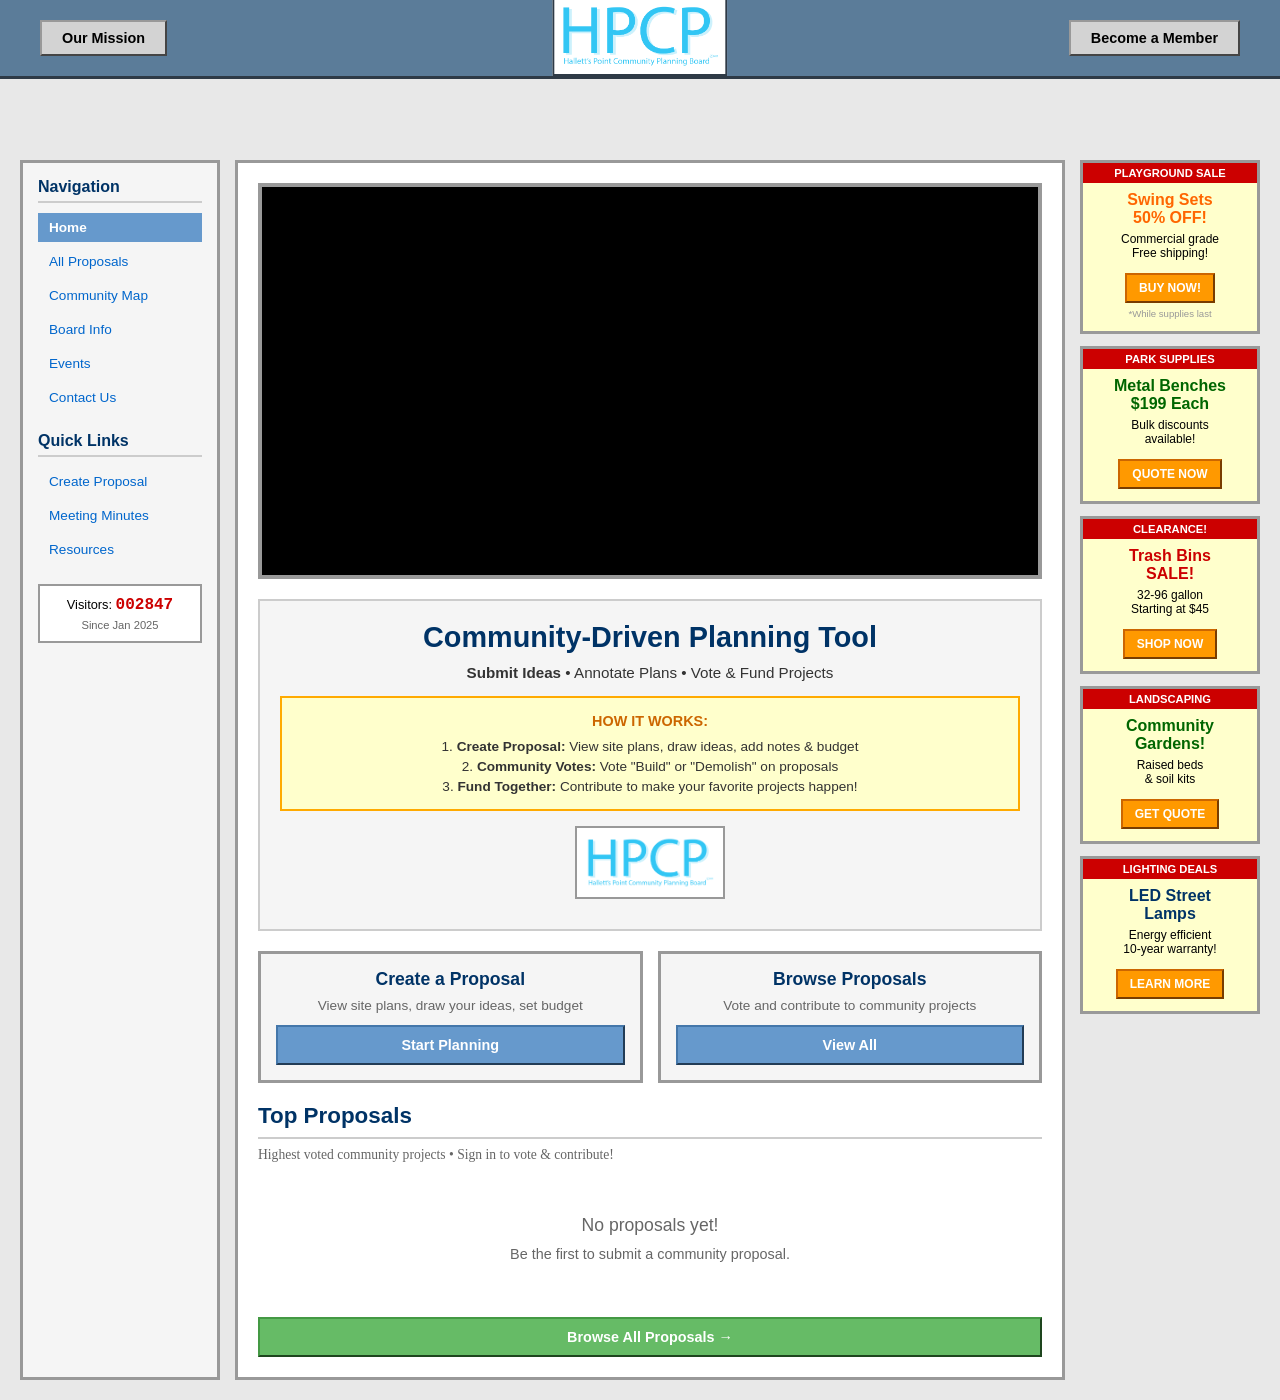
==== commit f4ff0eab: "Pre-review Push" ====
--- a/index.html
+++ b/index.html
@@ -15,7 +15,6 @@
             padding: 20px 40px;
             background: #5B7C99;
             display: flex;
-            justify-content: space-between;
             align-items: center;
             z-index: 1000;
             border-bottom: 3px solid #2E3A46;
@@ -44,6 +43,11 @@
             padding: 8px 20px;
             cursor: pointer;
             transition: none;
+            flex-shrink: 0;
+        }
+
+        #member-button {
+            margin-left: auto;
         }
 
         .header-button:hover {
@@ -332,23 +336,29 @@
         #slideshow-container {
             width: 100%;
             height: 100%;
-            display: flex;
-            align-items: center;
-            justify-content: center;
             overflow: hidden;
+            position: relative;
         }
 
         #slideshow-images {
             display: flex;
             transition: transform 0.5s cubic-bezier(0.4, 0, 0.2, 1);
             height: 100vh;
+            width: 100%;
+            position: absolute;
+            top: 0;
+            left: 0;
         }
 
         #slideshow-images img {
             width: 100vw;
             height: 100vh;
             object-fit: cover;
+            object-position: center;
             flex-shrink: 0;
+            display: block;
+            margin: 0;
+            padding: 0;
         }
 
         #slideshow-nav {
@@ -492,10 +502,15 @@
             width: 100vw;
             height: 100vh;
             pointer-events: none;
+            z-index: 1000;
         }
 
         .canvas-overlay.drawing {
             pointer-events: auto;
+        }
+
+        .template-icon-instance {
+            z-index: 999 !important;
         }
 
         /* Sticky notes - Forum Style */
@@ -1049,9 +1064,9 @@
             padding: 10px 20px;
             font-size: 16px;
             cursor: pointer;
-            background: #D3D3D3;
+            background: #FFFF00;
             color: #000;
-            border: 2px outset #999;
+            border: 2px outset #CCCC00;
             font-weight: bold;
             font-family: Verdana, Arial, sans-serif;
             transition: none;
@@ -1059,11 +1074,11 @@
         }
 
         .back-to-menu-btn:hover {
-            background: #E8E8E8;
+            background: #FFFF66;
         }
 
         .back-to-menu-btn:active {
-            border: 2px inset #999;
+            border: 2px inset #CCCC00;
         }
 
         .back-to-menu-btn.active {
@@ -1234,6 +1249,74 @@
             color: white;
         }
 
+        /* Proposal Count Badge on Map Zones */
+        .proposal-count-badge {
+            position: fixed;
+            background: #CC3333;
+            color: white;
+            font-family: Verdana, Arial, sans-serif;
+            font-weight: bold;
+            font-size: 0.9rem;
+            padding: 8px 12px;
+            border: 3px outset #AA2222;
+            border-radius: 50%;
+            min-width: 40px;
+            min-height: 40px;
+            display: flex;
+            align-items: center;
+            justify-content: center;
+            cursor: pointer;
+            z-index: 1000;
+            transform: translate(-50%, -50%);
+            box-shadow: 0 4px 8px rgba(0,0,0,0.3);
+            animation: pulse 2s infinite;
+        }
+
+        .proposal-count-badge:hover {
+            background: #DD4444;
+            transform: translate(-50%, -50%) scale(1.1);
+            animation: none;
+        }
+
+        .proposal-count-badge.no-proposals {
+            background: #999;
+            border-color: #777;
+            opacity: 0.5;
+            cursor: default;
+            animation: none;
+        }
+
+        .proposal-count-badge.no-proposals:hover {
+            transform: translate(-50%, -50%);
+        }
+
+        @keyframes pulse {
+            0%, 100% { transform: translate(-50%, -50%) scale(1); }
+            50% { transform: translate(-50%, -50%) scale(1.05); }
+        }
+
+        /* Template Buttons */
+        .template-btn {
+            font-family: Verdana, Arial, sans-serif;
+            padding: 12px;
+            font-size: 0.85rem;
+            font-weight: bold;
+            background: #F0F0F0;
+            border: 2px outset #999;
+            cursor: pointer;
+            color: #003366;
+            text-align: center;
+        }
+
+        .template-btn:hover {
+            background: #E0E0E0;
+        }
+
+        .template-btn:active {
+            border: 2px inset #999;
+            background: #D0D0D0;
+        }
+
         /* Shake animation for login error */
         @keyframes shake {
             0%, 100% { transform: translateX(0); }
@@ -1820,6 +1903,16 @@
             border: 3px solid #999;
             padding: 15px;
             font-family: Verdana, Arial, sans-serif;
+            max-width: 100%;
+            box-sizing: border-box;
+            overflow: hidden;
+            word-wrap: break-word;
+        }
+
+        .proposal-card img {
+            max-width: 100%;
+            height: auto;
+            display: block;
         }
 
         .proposal-header {
@@ -2132,6 +2225,121 @@
             }
             .menu-box-label {
                 font-size: 0.8rem;
+            }
+        }
+
+        /* Additional responsive improvements for all screen sizes */
+        @media (max-width: 1024px) {
+            /* Tablet adjustments */
+            #template-icons-toolbar {
+                width: 180px !important;
+                left: 10px !important;
+                top: 80px !important;
+                padding: 10px !important;
+            }
+
+            .template-icon img {
+                width: 40px !important;
+                height: 40px !important;
+            }
+
+            .proposal-card {
+                margin: 15px 0;
+            }
+
+            .form-page-content {
+                padding: 15px;
+            }
+        }
+
+        @media (max-width: 768px) {
+            /* Mobile adjustments */
+            header {
+                padding: 15px 20px;
+            }
+
+            #template-icons-toolbar {
+                display: none; /* Hide on mobile, too cluttered */
+            }
+
+            #annotation-toolbar {
+                bottom: 10px;
+                left: 10px;
+                right: 10px;
+                width: auto;
+                flex-wrap: wrap;
+            }
+
+            .tool-button {
+                font-size: 0.7rem;
+                padding: 8px 12px;
+            }
+
+            .proposal-card {
+                margin: 10px 0;
+            }
+
+            .voting-section {
+                flex-direction: column;
+                gap: 10px;
+            }
+
+            .menu-grid {
+                grid-template-columns: repeat(2, 1fr);
+                gap: 15px;
+                padding: 15px;
+            }
+        }
+
+        @media (min-width: 1920px) {
+            /* Large desktop adjustments */
+            .container {
+                max-width: 1600px;
+                margin: 0 auto;
+            }
+
+            .menu-grid {
+                max-width: 1400px;
+                margin: 0 auto;
+            }
+
+            .proposal-card {
+                max-width: 1200px;
+                margin: 20px auto;
+            }
+        }
+
+        /* Platform-specific adjustments */
+        @supports (-webkit-backdrop-filter: blur(10px)) or (backdrop-filter: blur(10px)) {
+            /* Safari/Webkit specific styles */
+            #template-icons-toolbar {
+                -webkit-backdrop-filter: blur(10px);
+                backdrop-filter: blur(10px);
+            }
+        }
+
+        /* Improve scrolling on all platforms */
+        * {
+            -webkit-overflow-scrolling: touch;
+            scroll-behavior: smooth;
+        }
+
+        /* Better text rendering */
+        body {
+            -webkit-font-smoothing: antialiased;
+            -moz-osx-font-smoothing: grayscale;
+            text-rendering: optimizeLegibility;
+        }
+
+        /* Prevent zoom on mobile form inputs */
+        @media (max-width: 768px) {
+            input[type="text"],
+            input[type="number"],
+            input[type="email"],
+            input[type="password"],
+            textarea,
+            select {
+                font-size: 16px;
             }
         }
     </style>
@@ -2182,6 +2390,26 @@
             <button class="tool-button" id="sticky-tool" title="Add Sticky Note">📝</button>
         </div>
 
+        <!-- Quick Add Template Icons -->
+        <div id="template-icons-toolbar" style="position: fixed; left: 20px; top: 100px; z-index: 9999; background: rgba(255,255,255,0.95); border: 3px solid #999; border-style: outset; padding: 15px; width: 250px; border-radius: 0;">
+            <div style="font-family: Verdana, Arial, sans-serif; font-weight: bold; font-size: 0.85rem; color: #003366; margin-bottom: 10px; text-align: center;">Quick Add Items</div>
+            <div style="font-size: 0.7rem; color: #666; margin-bottom: 10px; text-align: center; font-family: Verdana, Arial, sans-serif;">Drag & drop onto image</div>
+            <div style="display: grid; grid-template-columns: repeat(3, 1fr); gap: 8px; width: 100%;">
+                <div class="template-icon" draggable="true" data-template="bench" data-icon-src="Archive/bench.png" title="Park Bench" style="cursor: grab; text-align: center; padding: 5px; background: #f0f0f0; border: 2px solid #999; border-style: outset;"><img src="Archive/bench.png" style="width: 50px; height: 50px; object-fit: contain; pointer-events: none;"></div>
+                <div class="template-icon" draggable="true" data-template="swing" data-icon-src="Archive/swing_set.png" title="Swing Set" style="cursor: grab; text-align: center; padding: 5px; background: #f0f0f0; border: 2px solid #999; border-style: outset;"><img src="Archive/swing_set.png" style="width: 50px; height: 50px; object-fit: contain; pointer-events: none;"></div>
+                <div class="template-icon" draggable="true" data-template="trash" data-icon-src="Archive/trash_bin.png" title="Trash Can" style="cursor: grab; text-align: center; padding: 5px; background: #f0f0f0; border: 2px solid #999; border-style: outset;"><img src="Archive/trash_bin.png" style="width: 50px; height: 50px; object-fit: contain; pointer-events: none;"></div>
+                <div class="template-icon" draggable="true" data-template="slide" data-icon-src="Archive/playground.png" title="Playground Slide" style="cursor: grab; text-align: center; padding: 5px; background: #f0f0f0; border: 2px solid #999; border-style: outset;"><img src="Archive/playground.png" style="width: 50px; height: 50px; object-fit: contain; pointer-events: none;"></div>
+                <div class="template-icon" draggable="true" data-template="shelter" data-icon-src="Archive/bus_stop.png" title="Bus Shelter" style="cursor: grab; text-align: center; padding: 5px; background: #f0f0f0; border: 2px solid #999; border-style: outset;"><img src="Archive/bus_stop.png" style="width: 50px; height: 50px; object-fit: contain; pointer-events: none;"></div>
+                <div class="template-icon" draggable="true" data-template="recycle" data-icon-src="Archive/recycling_bin.png" title="Recycling Bin" style="cursor: grab; text-align: center; padding: 5px; background: #f0f0f0; border: 2px solid #999; border-style: outset;"><img src="Archive/recycling_bin.png" style="width: 50px; height: 50px; object-fit: contain; pointer-events: none;"></div>
+                <div class="template-icon" draggable="true" data-template="compost" data-icon-src="Archive/composting_bin.png" title="Composting Bin" style="cursor: grab; text-align: center; padding: 5px; background: #f0f0f0; border: 2px solid #999; border-style: outset;"><img src="Archive/composting_bin.png" style="width: 50px; height: 50px; object-fit: contain; pointer-events: none;"></div>
+                <div class="template-icon" draggable="true" data-template="garden" data-icon-src="Archive/community_garden.png" title="Community Garden" style="cursor: grab; text-align: center; padding: 5px; background: #f0f0f0; border: 2px solid #999; border-style: outset;"><img src="Archive/community_garden.png" style="width: 50px; height: 50px; object-fit: contain; pointer-events: none;"></div>
+                <div class="template-icon" draggable="true" data-template="light" data-icon-src="Archive/street_light.png" title="Street Light" style="cursor: grab; text-align: center; padding: 5px; background: #f0f0f0; border: 2px solid #999; border-style: outset;"><img src="Archive/street_light.png" style="width: 50px; height: 50px; object-fit: contain; pointer-events: none;"></div>
+                <div class="template-icon" draggable="true" data-template="fountain" data-icon-src="Archive/water_fountain.png" title="Water Fountain" style="cursor: grab; text-align: center; padding: 5px; background: #f0f0f0; border: 2px solid #999; border-style: outset;"><img src="Archive/water_fountain.png" style="width: 50px; height: 50px; object-fit: contain; pointer-events: none;"></div>
+                <div class="template-icon" draggable="true" data-template="bike" data-icon-src="Archive/bike_rack.png" title="Bike Rack" style="cursor: grab; text-align: center; padding: 5px; background: #f0f0f0; border: 2px solid #999; border-style: outset;"><img src="Archive/bike_rack.png" style="width: 50px; height: 50px; object-fit: contain; pointer-events: none;"></div>
+                <div class="template-icon" draggable="true" data-template="tree" data-icon-src="Archive/tree.png" title="Tree Planting" style="cursor: grab; text-align: center; padding: 5px; background: #f0f0f0; border: 2px solid #999; border-style: outset;"><img src="Archive/tree.png" style="width: 50px; height: 50px; object-fit: contain; pointer-events: none;"></div>
+            </div>
+        </div>
+
         <div id="slideshow-nav">
             <button id="prev-slide">←</button>
             <span id="slide-counter">1 / 27</span>
@@ -2244,18 +2472,23 @@
     <button id="menu-community" style="display: none;"></button>
     <button id="menu-board" style="display: none;"></button>
 
-    <!-- Browse All Proposals Page -->
-    <div class="form-page" id="browse-proposals-page">
-        <div class="form-page-header">
-            <button class="form-page-close" id="close-browse-proposals">Back to Home</button>
-            <h1>Browse All Proposals</h1>
-            <p>Vote and contribute to community projects</p>
-        </div>
-        <div class="form-page-content">
-            <div class="content-section">
-                <div id="all-proposals-list" style="display: flex; flex-direction: column; gap: 20px;">
-                    <!-- All proposals will be loaded here -->
-                </div>
+    <!-- Browse All Proposals Page (Spatial Map View) -->
+    <div id="browse-proposals-page" style="display: none;">
+        <!-- This will show the map with proposal count badges on each zone -->
+    </div>
+
+    <!-- Proposal Details Modal (shows proposals for selected zone) -->
+    <div class="login-modal" id="zone-proposals-modal">
+        <div class="login-box" style="max-width: 90vw; width: 800px; max-height: 90vh; overflow-y: auto; margin: 20px;">
+            <div class="login-header">
+                <h2 id="zone-modal-title">Proposals in This Zone</h2>
+                <p id="zone-modal-subtitle" style="font-size: 0.9rem; color: #666;"></p>
+            </div>
+            <div id="zone-proposals-list" style="padding: 0 20px 20px 20px; display: flex; flex-direction: column; gap: 20px; max-width: 100%; box-sizing: border-box; overflow-x: hidden;">
+                <!-- Zone proposals will be loaded here -->
+            </div>
+            <div class="login-buttons" style="margin: 0 20px 20px 20px;">
+                <button type="button" class="login-btn login-btn-primary" id="close-zone-modal">Close</button>
             </div>
         </div>
     </div>
@@ -2380,14 +2613,14 @@
                     <label class="form-label" for="card-number">Card Number</label>
                     <input type="text" class="form-input" id="card-number" placeholder="1234 5678 9012 3456" maxlength="19" required>
                 </div>
-                <div style="display: grid; grid-template-columns: 1fr 1fr; gap: 10px;">
-                    <div class="form-group">
+                <div style="display: grid; grid-template-columns: 2fr 1fr; gap: 10px;">
+                    <div class="form-group" style="min-width: 0;">
                         <label class="form-label" for="card-expiry">Expiration Date</label>
-                        <input type="text" class="form-input" id="card-expiry" placeholder="MM/YY" maxlength="5" required>
+                        <input type="text" class="form-input" id="card-expiry" style="width: 100%;" placeholder="MM/YY" maxlength="5" required>
                     </div>
-                    <div class="form-group">
+                    <div class="form-group" style="min-width: 0;">
                         <label class="form-label" for="card-cvc">CVC</label>
-                        <input type="text" class="form-input" id="card-cvc" placeholder="123" maxlength="3" required>
+                        <input type="text" class="form-input" id="card-cvc" style="width: 100%;" placeholder="123" maxlength="3" required>
                     </div>
                 </div>
                 <div class="form-group">
@@ -2406,6 +2639,37 @@
                     <button type="submit" class="login-btn login-btn-primary">Complete Payment</button>
                 </div>
             </form>
+        </div>
+    </div>
+
+    <!-- Custom Alert Modal -->
+    <div class="login-modal" id="custom-alert-modal">
+        <div class="login-box" style="max-width: 400px;">
+            <div class="login-header" style="background: #66BB66; color: white; border-bottom: 3px solid #449944;">
+                <h2 id="custom-alert-title" style="color: white; margin: 0;">Success!</h2>
+            </div>
+            <div style="padding: 20px; font-family: Verdana, Arial, sans-serif; font-size: 0.9rem; color: #333; line-height: 1.6;">
+                <p id="custom-alert-message" style="margin: 0;"></p>
+            </div>
+            <div class="login-buttons" style="margin: 0 20px 20px 20px;">
+                <button type="button" class="login-btn login-btn-primary" id="custom-alert-ok" style="width: 100%;">OK</button>
+            </div>
+        </div>
+    </div>
+
+    <!-- Custom Confirm Modal -->
+    <div class="login-modal" id="custom-confirm-modal">
+        <div class="login-box" style="max-width: 500px;">
+            <div class="login-header">
+                <h2 id="custom-confirm-title">Confirm Action</h2>
+            </div>
+            <div style="padding: 20px; font-family: Verdana, Arial, sans-serif; font-size: 0.9rem; color: #333; line-height: 1.6; white-space: pre-line;">
+                <p id="custom-confirm-message" style="margin: 0;"></p>
+            </div>
+            <div class="login-buttons" style="margin: 0 20px 20px 20px;">
+                <button type="button" class="login-btn login-btn-secondary" id="custom-confirm-cancel">Cancel</button>
+                <button type="button" class="login-btn login-btn-primary" id="custom-confirm-ok">Confirm</button>
+            </div>
         </div>
     </div>
 
@@ -2434,7 +2698,7 @@
                 </p>
                 <ul>
                     <li><strong>Visual Annotation Tools:</strong> Mark up site plans with drawings and sticky notes to show exactly what you envision.</li>
-                    <li><strong>Community Voting:</strong> Vote BUILD 👍 or DEMOLISH 👎 on proposals from your neighbors.</li>
+                    <li><strong>Community Voting:</strong> Vote BUILD or DEMOLISH on proposals from your neighbors.</li>
                     <li><strong>Grassroots Funding:</strong> Contribute directly to projects you believe in, like a neighborhood GoFundMe.</li>
                     <li><strong>Transparent Process:</strong> All proposals are public. See what your neighbors are proposing and add your voice.</li>
                 </ul>
@@ -2592,24 +2856,19 @@
             <div class="content-section">
                 <h2>2025 Meeting Minutes</h2>
                 <div style="background: white; border: 3px solid #999; padding: 15px; margin-bottom: 15px;">
-                    <h3 style="color: #003366; margin: 0 0 5px 0;">November 2025 - Board Meeting</h3>
-                    <p style="margin: 5px 0; font-size: 0.85rem;"><strong>Date:</strong> November 12, 2025</p>
-                    <p style="margin: 5px 0; font-size: 0.85rem;"><strong>Topics:</strong> Waterfront development proposals, holiday events planning</p>
-                    <button class="ad-button" style="margin-top: 10px;">Download PDF</button>
-                </div>
-
-                <div style="background: white; border: 3px solid #999; padding: 15px; margin-bottom: 15px;">
-                    <h3 style="color: #003366; margin: 0 0 5px 0;">October 2025 - Board Meeting</h3>
-                    <p style="margin: 5px 0; font-size: 0.85rem;"><strong>Date:</strong> October 8, 2025</p>
-                    <p style="margin: 5px 0; font-size: 0.85rem;"><strong>Topics:</strong> Community tool platform launch, budget review</p>
-                    <button class="ad-button" style="margin-top: 10px;">Download PDF</button>
-                </div>
-
-                <div style="background: white; border: 3px solid #999; padding: 15px; margin-bottom: 15px;">
-                    <h3 style="color: #003366; margin: 0 0 5px 0;">September 2025 - Special Session</h3>
-                    <p style="margin: 5px 0; font-size: 0.85rem;"><strong>Date:</strong> September 20, 2025</p>
-                    <p style="margin: 5px 0; font-size: 0.85rem;"><strong>Topics:</strong> Public input on park improvements</p>
-                    <button class="ad-button" style="margin-top: 10px;">Download PDF</button>
+                    <div style="text-align: center; margin-bottom: 15px;">
+                        <embed src="hyperimage_Final Review Poster.pdf" type="application/pdf" width="100%" height="600px" style="border: 2px solid #999;">
+                    </div>
+                    <h3 style="color: #003366; margin: 0 0 5px 0;">HPCP Website Launch - Final Review</h3>
+                    <p style="margin: 5px 0; font-size: 0.85rem;"><strong>Date:</strong> December 4, 2025</p>
+                    <p style="margin: 5px 0; font-size: 0.85rem;"><strong>Topics:</strong> Final Review//Hyperimage</p>
+                    <a href="final-presentation/HPCP_Final Website Presentation_Fall 2025.pdf" download style="text-decoration: none;">
+                        <button class="ad-button" style="margin-top: 10px;">Download Presentation PDF</button>
+                    </a>
+                    <br>
+                    <a href="hyperimage_Final Review Poster.pdf" download style="text-decoration: none;">
+                        <button class="ad-button" style="margin-top: 10px;">Download Poster PDF</button>
+                    </a>
                 </div>
             </div>
 
@@ -2651,7 +2910,7 @@
             <div class="content-section">
                 <h2>How to Use This Site</h2>
                 <p><strong>1. View Community Proposals:</strong> Scroll down on the home page to see active proposals</p>
-                <p><strong>2. Vote on Projects:</strong> Click BUILD 👍 or DEMOLISH 👎 on any proposal</p>
+                <p><strong>2. Vote on Projects:</strong> Click BUILD or DEMOLISH on any proposal</p>
                 <p><strong>3. Contribute Funding:</strong> Click "Contribute" to help fund community projects</p>
                 <p><strong>4. Create Your Own Proposal:</strong> Click "Create Proposal" or "Community Map" to annotate site plans and submit your ideas</p>
             </div>
@@ -2758,6 +3017,13 @@
                     </ul>
                 </div>
 
+                <div class="nav-section" id="fully-funded-section" style="display: none;">
+                    <h3 style="background: #66BB66; color: white; padding: 8px; margin: -15px -15px 10px -15px; text-align: center; font-size: 0.9rem; border: 2px solid #449944;">FULLY FUNDED</h3>
+                    <div id="fully-funded-list" style="font-size: 0.75rem;">
+                        <!-- Fully funded proposals will be loaded here -->
+                    </div>
+                </div>
+
                 <div class="visitor-counter">
                     <p>Visitors: <span class="counter-number">002847</span></p>
                     <p style="font-size: 0.7rem; color: #666; margin-top: 5px;">Since Jan 2025</p>
@@ -2777,7 +3043,7 @@
                     <h1>Community-Driven Planning Tool</h1>
                     <p><strong>Submit Ideas</strong> • Annotate Plans • Vote & Fund Projects</p>
                     <div style="margin: 15px 0; padding: 15px; background: #FFFFCC; border: 2px solid #FFAA00;">
-                        <p style="font-size: 0.9rem; margin: 0 0 10px 0; font-weight: bold; color: #CC6600;">🎯 HOW IT WORKS:</p>
+                        <p style="font-size: 0.9rem; margin: 0 0 10px 0; font-weight: bold; color: #CC6600;">HOW IT WORKS:</p>
                         <p style="font-size: 0.85rem; margin: 0 0 5px 0;">1. <strong>Create Proposal:</strong> View site plans, draw ideas, add notes & budget</p>
                         <p style="font-size: 0.85rem; margin: 0 0 5px 0;">2. <strong>Community Votes:</strong> Vote "Build" or "Demolish" on proposals</p>
                         <p style="font-size: 0.85rem; margin: 0;">3. <strong>Fund Together:</strong> Contribute to make your favorite projects happen!</p>
@@ -2787,19 +3053,19 @@
 
                 <div class="action-boxes">
                     <div class="action-box">
-                        <h3>🏗️ Create a Proposal</h3>
+                        <h3>Create a Proposal</h3>
                         <p>View site plans, draw your ideas, set budget</p>
                         <button class="action-button" id="btn-create-proposal">Start Planning</button>
                     </div>
                     <div class="action-box">
-                        <h3>📊 Browse Proposals</h3>
+                        <h3>Browse Proposals</h3>
                         <p>Vote and contribute to community projects</p>
                         <button class="action-button" id="btn-browse-proposals">View All</button>
                     </div>
                 </div>
 
                 <div class="recent-submissions">
-                    <h2>⭐ Top Proposals</h2>
+                    <h2>Top Proposals</h2>
                     <p style="font-size: 0.85rem; color: #666; margin-bottom: 12px;">Highest voted community projects • Sign in to vote & contribute!</p>
                     <div class="proposals-list" id="proposals-list">
                         <!-- Proposals will be dynamically loaded here -->
@@ -2814,7 +3080,9 @@
                     <div class="ad-header">PLAYGROUND SALE</div>
                     <h4 style="margin: 5px 0; color: #FF6600;">Swing Sets<br>50% OFF!</h4>
                     <p style="font-size: 0.75rem; margin: 5px 0;">Commercial grade<br>Free shipping!</p>
-                    <button class="ad-button">BUY NOW!</button>
+                    <a href="https://www.amazon.com/s?k=commercial+swing+set" target="_blank" style="text-decoration: none;">
+                        <button class="ad-button">BUY NOW!</button>
+                    </a>
                     <p style="font-size: 0.6rem; color: #999; margin-top: 5px;">*While supplies last</p>
                 </div>
 
@@ -2822,28 +3090,36 @@
                     <div class="ad-header">PARK SUPPLIES</div>
                     <h4 style="margin: 5px 0; color: #006600;">Metal Benches<br>$199 Each</h4>
                     <p style="font-size: 0.75rem; margin: 5px 0;">Bulk discounts<br>available!</p>
-                    <button class="ad-button">QUOTE NOW</button>
+                    <a href="https://www.amazon.com/s?k=park+bench+metal+outdoor" target="_blank" style="text-decoration: none;">
+                        <button class="ad-button">QUOTE NOW</button>
+                    </a>
                 </div>
 
                 <div class="ad-box">
                     <div class="ad-header">CLEARANCE!</div>
                     <h4 style="margin: 5px 0; color: #CC0000;">Trash Bins<br>SALE!</h4>
                     <p style="font-size: 0.75rem; margin: 5px 0;">32-96 gallon<br>Starting at $45</p>
-                    <button class="ad-button">SHOP NOW</button>
+                    <a href="https://www.amazon.com/s?k=commercial+trash+can+outdoor" target="_blank" style="text-decoration: none;">
+                        <button class="ad-button">SHOP NOW</button>
+                    </a>
                 </div>
 
                 <div class="ad-box">
                     <div class="ad-header">LANDSCAPING</div>
                     <h4 style="margin: 5px 0; color: #006600;">Community<br>Gardens!</h4>
                     <p style="font-size: 0.75rem; margin: 5px 0;">Raised beds<br>& soil kits</p>
-                    <button class="ad-button">GET QUOTE</button>
+                    <a href="https://www.amazon.com/s?k=raised+garden+bed+kit" target="_blank" style="text-decoration: none;">
+                        <button class="ad-button">GET QUOTE</button>
+                    </a>
                 </div>
 
                 <div class="ad-box">
                     <div class="ad-header">LIGHTING DEALS</div>
                     <h4 style="margin: 5px 0; color: #003366;">LED Street<br>Lamps</h4>
                     <p style="font-size: 0.75rem; margin: 5px 0;">Energy efficient<br>10-year warranty!</p>
-                    <button class="ad-button">LEARN MORE</button>
+                    <a href="https://www.amazon.com/s?k=led+street+light+outdoor" target="_blank" style="text-decoration: none;">
+                        <button class="ad-button">LEARN MORE</button>
+                    </a>
                 </div>
             </div>
         </div>
@@ -2947,7 +3223,9 @@
                 menuCommunity.addEventListener('click', function() {
                     // Hide menu boxes and header
                     document.querySelector('main').classList.add('hidden');
+                    document.querySelector('main').style.display = 'none';
                     document.querySelector('header').classList.add('hidden');
+                    document.querySelector('header').style.display = 'none';
 
                     // Start directly at slideshow3 (images 20, 21, 21.5)
                     document.getElementById('slideshow3').style.display = 'block';
@@ -2956,7 +3234,7 @@
                     document.getElementById('slideshow3').classList.add('active');
                     document.getElementById('overlay').classList.add('active');
 
-                    // Show clickable points after slideshow3 completes and overlay starts blinking (2s animation + small delay)
+                    // Show clickable points after slideshow3 completes and overlay starts blinking (3s animation + small delay)
                     setTimeout(() => {
                         document.querySelectorAll('.clickable-point').forEach(point => {
                             point.style.display = 'block';
@@ -2968,7 +3246,7 @@
                         if (typeof showBackToMenuButton === 'function') {
                             showBackToMenuButton();
                         }
-                    }, 2500);
+                    }, 3500);
                 });
             }
         });
--- a/styles.css
+++ b/styles.css
@@ -20,6 +20,10 @@
     background-size: cover;
     background-position: center;
     background-repeat: no-repeat;
+    backface-visibility: hidden;
+    -webkit-backface-visibility: hidden;
+    transform: translateZ(0);
+    -webkit-transform: translateZ(0);
 }
 
 #landing {
@@ -54,6 +58,7 @@
 #slideshow3 {
     z-index: 2;
     opacity: 0;
+    will-change: opacity, background-image;
     /* Animation will be triggered by JavaScript */
 }
 
@@ -61,6 +66,7 @@
     z-index: 3;
     opacity: 0;
     background-size: cover;
+    will-change: opacity;
     /* Animation will be triggered by JavaScript */
 }
 
@@ -78,11 +84,11 @@
 }
 
 #slideshow3.active {
-    animation: slideshow3AnimDirect 2s ease-in-out forwards;
+    animation: slideshow3AnimDirect 3s cubic-bezier(0.4, 0, 0.2, 1) forwards;
 }
 
 #overlay.active {
-    animation: blinkOverlay 0.5s ease-in-out 2s infinite;
+    animation: blinkOverlay 0.5s ease-in-out 3s infinite;
 }
 
 .clickable-point {
@@ -342,23 +348,23 @@
         background-image: url('site-walk-path/images/20.jpg');
         opacity: 0;
     }
-    10% {
+    5% {
         background-image: url('site-walk-path/images/20.jpg');
         opacity: 1;
     }
-    40% {
+    33.33% {
         background-image: url('site-walk-path/images/20.jpg');
         opacity: 1;
     }
-    50% {
+    33.34% {
         background-image: url('site-walk-path/images/21.jpg');
         opacity: 1;
     }
-    80% {
+    66.66% {
         background-image: url('site-walk-path/images/21.jpg');
         opacity: 1;
     }
-    90% {
+    66.67% {
         background-image: url('site-walk-path/images/21.5.jpg');
         opacity: 1;
     }
